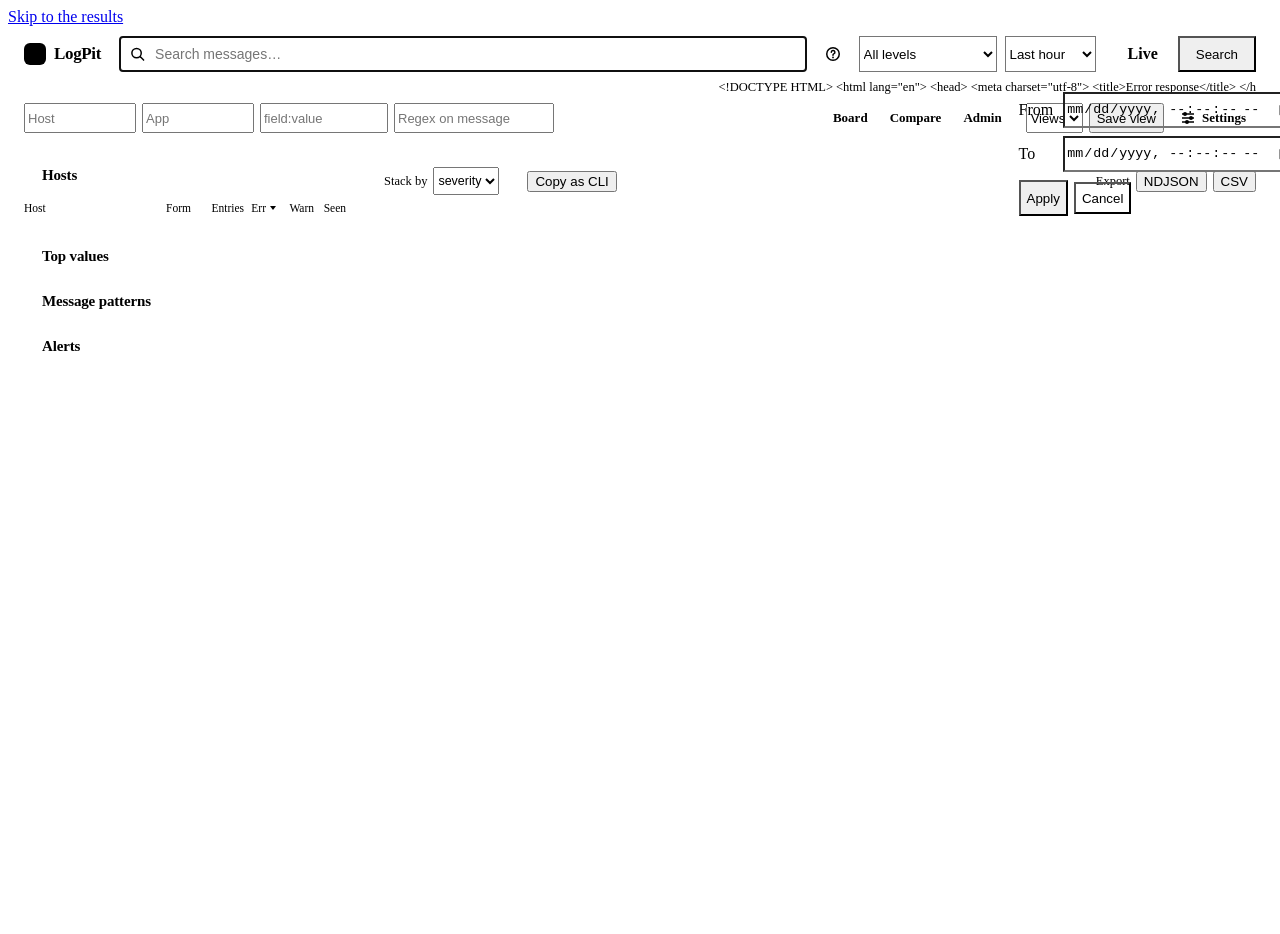
==== src/web/index.html @ 5df29b5a "Redesign the search page as a live match centre The search page read as a static timetable: nothing " ====
<!doctype html>
<html lang="en">
<head>
<meta charset="utf-8">
<meta name="viewport" content="width=device-width, initial-scale=1">
<title>LogPit</title>
<style>
/*@theme*/
  html { overflow-anchor:none; }
  @media (pointer:coarse) { input:not([type=checkbox]), select, button:not(.link) { min-height:44px; } button.small { min-height:36px; }
    .row1 label { min-height:44px; padding:0 4px; } input[type=checkbox] { width:22px; height:22px; } }
  @keyframes rise { from { opacity:0; transform:translateY(-4px) scale(.98); } }
  @keyframes reveal { from { opacity:0; transform:translateY(-3px); } }
  @keyframes arrive { from { opacity:0; transform:translateY(-6px); } }
  @keyframes pulse { 0% { transform:scale(1); opacity:.55; } 70%, 100% { transform:scale(2.6); opacity:0; } }
  @keyframes ping { 0% { box-shadow:0 0 0 0 currentColor; } 100% { box-shadow:0 0 0 6px transparent; } }

  /* Header: a command bar (brand, search, range, live, Search), then the secondary filters. */
  header { position:sticky; top:0; z-index:10; background:color-mix(in srgb, var(--shell) 88%, transparent); color:var(--shell-ink); backdrop-filter:saturate(1.4) blur(12px); border-bottom:1px solid var(--rule); }
  .row1 { display:flex; flex-wrap:wrap; gap:8px; align-items:center; padding:10px 16px 8px; }
  h1 { display:flex; align-items:center; gap:8px; margin:0 10px 0 0; font-size:17px; line-height:32px; font-weight:700; letter-spacing:-.02em; }
  h1 svg { flex:none; }
  .row1 input, .row1 select { background:var(--shell-field); color:var(--shell-field-ink); }
  .row1 > label { display:flex; align-items:center; gap:6px; color:var(--shell-ink); font-weight:600; }
  .row1 button:not(.primary) { background:var(--shell-field); color:var(--shell-ink); }
  .search { position:relative; flex:1 1 320px; min-width:200px; display:flex; }
  .search > svg { position:absolute; left:11px; top:50%; translate:0 -50%; color:var(--muted); pointer-events:none; }
  .search kbd { position:absolute; right:8px; top:50%; translate:0 -50%; pointer-events:none; }
  #q { flex:1; height:36px; padding:0 34px 0 34px; border-radius:var(--radius); font-size:14px; }
  #q:focus-visible ~ kbd { opacity:0; }
  .row1 select, .row1 button { height:36px; border-radius:var(--radius); }
  .row1 .live { height:36px; padding:0 12px 0 10px; border:1px solid var(--rule); border-radius:999px; background:var(--shell-field); cursor:pointer; user-select:none; transition:background-color .2s var(--ease), border-color .2s var(--ease), color .2s var(--ease); }
  .row1 .live input { position:absolute; opacity:0; width:1px; height:1px; }
  .live .dot { position:relative; width:8px; height:8px; border-radius:50%; background:var(--field); transition:background-color .2s var(--ease); }
  .live:has(input:checked) { background:var(--err-tint); border-color:color-mix(in srgb, var(--live) 45%, transparent); color:var(--live); }
  .live:has(input:checked) .dot { background:var(--live); }
  .live:has(input:checked) .dot::after { content:''; position:absolute; inset:0; border-radius:50%; background:var(--live); animation:pulse 1.6s var(--ease) infinite; }
  .live:has(input:focus-visible) { outline:2px solid var(--focus); outline-offset:2px; }
  #go { padding:0 16px; }
  #status { margin-left:auto; color:var(--shell-muted); font-size:12.5px; }
  #filtersToggle { display:none; }
  .row2 { display:flex; flex-wrap:wrap; gap:6px; align-items:center; padding:0 16px 10px; color:var(--ink); }
  .row2 input, .row2 select { height:30px; font-size:13px; }
  .row2 > button, .row2 .prefs summary { height:30px; font-size:13px; }
  .row2 .sep { flex:1; }
  .row2 .pages { display:flex; gap:2px; margin-right:6px; padding:2px; border-radius:var(--radius); background:var(--surface); }
  .row2 .pages a { padding:4px 10px; border-radius:var(--radius-s); color:var(--muted); font-size:13px; font-weight:600; text-decoration:none; transition:background-color .16s var(--ease), color .16s var(--ease); }
  .row2 .pages a:hover { background:var(--surface-2); color:var(--ink); }
  .row2 .inline { display:none; align-items:center; gap:6px; }
  .row2.naming #viewForm, .row2.deleting #viewDel { display:inline-flex; animation:reveal .2s var(--ease); }
  .row2.naming #saveView, .row2.naming #delView, .row2.deleting #saveView, .row2.deleting #delView { display:none; }
  #viewDelText { color:var(--ink); font-weight:600; }
  .prefs, .help, .rangewrap { position:relative; }
  .pick, .help .panel, .prefs .panel { z-index:20; background:var(--surface); color:var(--ink); border:1px solid var(--rule); border-radius:12px; box-shadow:var(--pop); font-weight:400; animation:rise .18s var(--ease); transform-origin:top left; }
  .pick { position:absolute; left:0; top:calc(100% + 6px); display:grid; grid-template-columns:auto auto; gap:8px 10px; align-items:center; padding:14px; }
  .pick .acts2 { grid-column:1 / -1; display:flex; gap:6px; align-items:center; }
  .pick .err { color:var(--err); font-size:12px; }
  .row1 .pick input, .row1 .pick button:not(.primary) { background:var(--ground); color:var(--ink); height:32px; }
  dialog#palette { width:min(620px, calc(100vw - 32px)); margin-top:14vh; padding:0; background:var(--surface); color:var(--ink); border:1px solid var(--rule); border-radius:12px; box-shadow:var(--pop); overflow:hidden; }
  dialog#palette[open] { animation:rise .2s var(--ease); }
  dialog#palette::backdrop { background:rgb(0 0 0 / .45); }
  #palIn { width:100%; height:54px; border:0; border-bottom:1px solid var(--rule); border-radius:0; background:transparent; font-size:16px; padding:0 18px; }
  #palIn:focus-visible { outline:none; box-shadow:none; }
  #palList { list-style:none; margin:0; padding:6px; max-height:52vh; overflow:auto; }
  #palList li { display:flex; align-items:center; gap:12px; padding:8px 10px; border-radius:var(--radius); cursor:pointer; transition:background-color .12s var(--ease); }
  #palList li:hover { background:var(--tint); }
  #palList li span { width:6.5em; flex:none; color:var(--muted); font-size:12px; }
  #palList li[aria-selected=true] { background:var(--tint-strong); }
  #palList:empty::after { content:'Nothing matches.'; display:block; padding:8px 10px; color:var(--muted); }
  .help summary { display:inline-flex; align-items:center; justify-content:center; width:36px; height:36px; border:1px solid var(--rule); border-radius:var(--radius); background:var(--shell-field); color:var(--muted); font-weight:700; cursor:pointer; list-style:none; user-select:none; transition:color .16s var(--ease), border-color .16s var(--ease); }
  .help summary:hover { color:var(--ink); border-color:var(--field); }
  .help summary::-webkit-details-marker { display:none; }
  .help[open] summary { color:var(--accent); border-color:var(--accent); }
  .help .panel { position:absolute; left:0; top:calc(100% + 6px); width:min(480px, calc(100vw - 32px)); padding:14px 16px; font-size:13px; }
  .help .panel p { margin:0 0 6px; color:var(--muted); }
  .help h2 { margin:12px 0 6px; font-size:12px; font-weight:600; color:var(--muted); }
  .help dl { display:grid; grid-template-columns:max-content minmax(0, 1fr); gap:4px 12px; margin:0; align-items:baseline; }
  .help dd { margin:0; color:var(--muted); }
  .help dt button { height:auto; padding:2px 8px; font:500 12px var(--mono); }
  .help code { font:12px var(--mono); color:var(--ink); }
  .row1 .help .panel button { background:var(--ground); color:var(--ink); }
  .prefs summary { display:inline-flex; align-items:center; gap:6px; height:30px; padding:0 10px; border:1px solid var(--rule); border-radius:var(--radius-s); background:var(--surface); font-weight:600; cursor:pointer; list-style:none; user-select:none; transition:background-color .16s var(--ease), border-color .16s var(--ease); }
  .prefs summary:hover { background:var(--surface-2); border-color:var(--field); }
  .prefs summary::-webkit-details-marker { display:none; }
  .prefs .panel { position:absolute; right:0; top:calc(100% + 6px); display:grid; gap:10px; min-width:280px; padding:14px; transform-origin:top right; }
  .prefs .panel label { display:flex; justify-content:space-between; align-items:center; gap:12px; color:var(--muted); }
  .prefs .panel .cols { display:flex; flex-wrap:wrap; gap:6px 14px; }
  .prefs .panel .cols label { gap:6px; color:var(--ink); }
  .prefs .panel button { justify-self:start; }
  .prefs .panel .keys { margin:0; padding-top:10px; border-top:1px solid var(--rule); color:var(--muted); font-size:12px; line-height:2; }
  kbd { display:inline-block; min-width:18px; padding:0 5px; border:1px solid var(--rule); border-radius:4px; box-shadow:inset 0 -1px 0 var(--rule); background:var(--surface-2); font:600 11px/16px var(--sans); text-align:center; color:var(--muted); }
  /* Active filters of the last search, each removable in one click: they are the viewer's focus. */
  .chips { display:flex; flex-wrap:wrap; gap:6px; align-items:center; padding:0 16px 10px; color:var(--ink); }
  .chip { display:inline-flex; align-items:center; gap:6px; height:26px; padding:0 8px 0 10px; border-color:transparent; border-radius:999px; background:var(--focus-tint); color:var(--ink); font-weight:400; max-width:28em; animation:rise .2s var(--ease); }
  .chip:hover { background:var(--focus-strong); border-color:transparent; }
  .chip .k { color:var(--accent); font-weight:600; }
  .chip b { font:600 12px var(--mono); overflow:hidden; text-overflow:ellipsis; white-space:nowrap; }
  .chip svg { flex:none; opacity:.7; }
  .chips .all { height:26px; padding:0 8px; border-color:transparent; background:none; color:var(--muted); font-weight:600; }
  .chips .all:hover { color:var(--accent); background:none; }

  /* Work areas: the host rail beside the momentum curve and the stream. */
  .layout { display:grid; grid-template-columns:minmax(0, 1fr); grid-template-areas:"bar" "chart" "marks" "axis" "stream" "rail"; }
  #chartbar { grid-area:bar; } #chart, #maint { grid-area:chart; } #marks { grid-area:marks; } #axis { grid-area:axis; } .stream { grid-area:stream; } #rail { grid-area:rail; }
  #rail { border-top:1px solid var(--rule); }
  @media (min-width:1000px) {
    .layout { grid-template-columns:330px minmax(0, 1fr); grid-template-areas:"rail bar" "rail chart" "rail marks" "rail axis" "rail stream"; grid-template-rows:auto auto auto auto 1fr; }
    #rail { position:sticky; top:var(--hdr); align-self:start; min-height:calc(100vh - var(--hdr)); max-height:calc(100vh - var(--hdr)); overflow:hidden auto; border-top:0; border-right:1px solid var(--rule); background:var(--band); }
    #unseen { left:calc(50% + 165px); }
  }
  @media (min-width:1280px) { .layout { grid-template-columns:360px minmax(0, 1fr); } #unseen { left:calc(50% + 180px); } }
  #rail details { border-bottom:1px solid var(--rule); font-size:12.5px; }
  #rail details:last-child { border-bottom:0; }
  #rail summary { display:flex; align-items:center; gap:8px; padding:14px 16px; font-size:15px; font-weight:650; letter-spacing:-.01em; cursor:pointer; list-style:none; transition:background-color .16s var(--ease); }
  #rail summary:hover { background:var(--tint); }
  #rail summary::-webkit-details-marker { display:none; }
  #rail summary::before { content:''; flex:none; width:6px; height:6px; margin:0 2px 2px 2px; border-right:1.5px solid var(--muted); border-bottom:1.5px solid var(--muted); transform:rotate(-45deg); transition:transform .2s var(--ease); }
  #rail details[open] > summary::before { transform:rotate(45deg); }
  #rail summary h2 { display:inline; margin:0; font:inherit; }
  #rail summary span { color:var(--muted); font-weight:400; font-size:13px; }
  #rail summary .badge { margin-left:auto; color:var(--ground); font-weight:600; }
  #rail .body { padding:0 16px 14px; }
  #rail details[open] > .body { animation:reveal .22s var(--ease); }
  .note { color:var(--muted); margin-bottom:8px; }

  /* The host squad: a live dot, the name, its recent form, a bar for its share of the volume. */
  #hostsTable { width:100%; border-collapse:collapse; table-layout:fixed; }
  #hostsTable col.c-form { width:40px; } #hostsTable col.c-n { width:44px; } #hostsTable col.c-e { width:32px; } #hostsTable col.c-w { width:38px; } #hostsTable col.c-seen { width:32px; }
  #hostsTable th { text-align:left; font-size:11.5px; font-weight:500; color:var(--muted); padding:4px 6px 6px 0; white-space:nowrap; }
  #hostsTable th[data-sort] { cursor:pointer; user-select:none; transition:color .16s var(--ease); } #hostsTable th[data-sort]:hover { color:var(--ink); }
  #hostsTable th[aria-sort] { color:var(--ink); }
  #hostsTable th[aria-sort]::after { content:''; display:inline-block; margin:0 0 2px 4px; border:3.5px solid transparent; border-top:0; border-bottom:4.5px solid currentColor; vertical-align:middle; }
  #hostsTable th[aria-sort=descending]::after { border-bottom:0; border-top:4.5px solid currentColor; }
  #hostsTable th.n, #hostsTable td.n { text-align:right; }
  #hostsTable td { padding:7px 6px 7px 0; border-top:1px solid var(--rule); white-space:nowrap; vertical-align:middle; }
  #hostsTable tbody tr { transition:background-color .16s var(--ease); }
  #hostsTable tbody tr:hover { background:var(--tint); }
  #hostsTable td.name { position:relative; white-space:normal; font-weight:600; }
  #hostsTable td.name .who { display:flex; align-items:center; gap:8px; min-width:0; }
  #hostsTable td.name .who > [role=button] { overflow:hidden; text-overflow:ellipsis; white-space:nowrap; }
  #hostsTable tr.active td.name .who > [role=button] { color:var(--accent); }
  #hostsTable tr.active { background:var(--focus-tint); }
  #hostsTable td.zero { color:var(--muted); opacity:.6; }
  #hostsTable td.s3 { color:var(--err); font-weight:600; } #hostsTable td.s4 { color:var(--warn); font-weight:600; }
  #hostsTable td.seen { color:var(--muted); font-size:11.5px; text-align:right; }
  #hostsTable th[data-sort=last_ts] { text-align:right; }
  .vol { height:3px; margin-top:6px; border-radius:2px; background:color-mix(in srgb, var(--ink) 40%, transparent); transition:width .5s var(--ease); }
  .hp { position:absolute; right:6px; top:8px; display:inline-flex; padding:2px; border-radius:4px; background:var(--surface-2); color:var(--muted); opacity:0; transition:opacity .16s var(--ease), color .16s var(--ease); }
  #hostsTable tr:hover .hp, .hp:focus-visible { opacity:1; } .hp:hover { color:var(--accent); }
  .pulse { position:relative; flex:none; width:8px; height:8px; border-radius:50%; background:var(--field); color:var(--field); }
  .pulse.on { background:var(--ok); color:var(--ok); }
  .pulse.hot { background:var(--err); color:var(--err); }
  .pulse.on::after, .pulse.hot::after { content:''; position:absolute; inset:0; border-radius:50%; background:currentColor; animation:pulse 2.4s var(--ease) infinite; }
  .pulse.off { background:transparent; box-shadow:inset 0 0 0 1.5px var(--field); }
  .pulse.ping { animation:ping .6s var(--ease); }
  .form { display:inline-flex; gap:2px; vertical-align:middle; }
  .form i { width:6px; height:14px; border-radius:2px; background:var(--quiet-tint); transition:background-color .3s var(--ease); }
  .form i.ok { background:color-mix(in srgb, var(--ok) 70%, transparent); } .form i.warn { background:var(--warn); } .form i.err { background:var(--err); }
  .badge { display:inline-block; padding:0 6px; border-radius:999px; background:var(--err); color:var(--ground); font:600 10.5px/17px var(--sans); }
  .badge.silent { background:var(--quiet-tint); color:var(--muted); box-shadow:inset 0 0 0 1px var(--field); }
  .tag { display:inline-block; margin:4px 4px 0 0; padding:0 7px; border-radius:999px; background:var(--quiet-tint); font:500 11px/18px var(--sans); color:var(--muted); }

  .topctl { display:flex; flex-wrap:wrap; gap:6px 12px; align-items:center; margin-bottom:10px; color:var(--muted); }
  .topctl label { display:flex; align-items:center; gap:6px; }
  .topctl select { height:28px; }
  .toprow { display:grid; grid-template-columns:minmax(0, 1fr) auto auto; gap:3px 10px; align-items:baseline; padding:4px 0; }
  .toprow .x { height:20px; padding:0 6px; font-size:12px; }
  .toprow .v { overflow:hidden; text-overflow:ellipsis; white-space:nowrap; font-family:var(--mono); font-size:12px; }
  .toprow .bar { grid-column:1 / -1; grid-row:2; height:4px; border-radius:2px; background:var(--notice); min-width:2px; transition:width .5s var(--ease); }
  .toprow .n { text-align:right; color:var(--muted); } .toprow .n b { color:var(--ink); font-weight:600; }

  .alrow { display:grid; grid-template-columns:auto auto minmax(0, 1fr) auto; gap:2px 10px; align-items:baseline; padding:8px 0; border-top:1px solid var(--rule); }
  .alrow:first-child { border-top:0; }
  .alrow > span:first-child { color:var(--muted); white-space:nowrap; }
  .alrow .k { font-weight:600; white-space:nowrap; } .alrow .k.bad { color:var(--err); } .alrow .k.ok { color:var(--ok); }
  .alrow .h { overflow:hidden; text-overflow:ellipsis; white-space:nowrap; }
  .alrow .m { grid-column:1 / -1; overflow:hidden; text-overflow:ellipsis; white-space:nowrap; color:var(--muted); }
  .alrow .d { grid-row:1; grid-column:4; color:var(--muted); white-space:nowrap; font-size:11.5px; }

  .patrow { display:grid; grid-template-columns:auto auto minmax(0, 1fr); gap:2px 10px; align-items:baseline; padding:8px 0; border-top:1px solid var(--rule); }
  .patrow:first-child { border-top:0; }
  .patrow .n { font-weight:600; }
  .patrow .p { grid-column:1 / -1; grid-row:2; font:12px var(--mono); overflow:hidden; text-overflow:ellipsis; white-space:nowrap; }
  .patrow .m { color:var(--muted); text-align:right; overflow:hidden; text-overflow:ellipsis; white-space:nowrap; font-size:11.5px; }
  .patrow .t { white-space:nowrap; font-weight:600; font-size:11.5px; } .t.up { color:var(--err); } .t.new { color:var(--new); } .t.down { color:var(--ok); } .t.flat { color:var(--muted); }
  #alertList:empty::after { content:'No notifications yet.'; color:var(--muted); }
  #patList:empty::after { content:'No entries in the current results.'; color:var(--muted); }
  #topList:empty::after { content:'No values for this field in the current results.'; color:var(--muted); }

  /* The momentum curve: volume rises above the line, errors push below it, alerts sit on its timeline. */
  #chartbar { display:flex; flex-wrap:wrap; align-items:center; gap:6px 14px; padding:14px 16px 8px; font-size:12.5px; color:var(--muted); }
  #chartbar label { display:flex; align-items:center; gap:6px; }
  #chartbar select { height:28px; font-size:12.5px; }
  #chartbar .exp { margin-left:auto; display:flex; align-items:center; gap:6px; }
  #brushInfo { color:var(--accent); font-weight:600; }
  #legend { display:flex; flex-wrap:wrap; gap:2px 4px; }
  .lg { display:inline-flex; align-items:center; gap:6px; padding:2px 8px; border-radius:999px; transition:background-color .16s var(--ease); }
  .lg[role=button]:hover { background:var(--tint); color:var(--muted); }
  .lg i { width:8px; height:8px; border-radius:2px; background:currentColor; display:inline-block; }
  #legend i.s6 { color:var(--chart-info); } #legend i.s7 { color:var(--chart-debug); }
  .lg b { color:var(--ink); font-size:14px; font-weight:650; }
  #chart { position:relative; display:flex; gap:2px; height:190px; margin:0 16px; padding:0; touch-action:pan-y; user-select:none; cursor:crosshair; }
  #chart::before { content:''; position:absolute; left:0; right:0; top:134px; height:1px; background:var(--rule); }
  #chart .col { position:relative; flex:1 1 0; min-width:0; display:flex; flex-direction:column; border-radius:4px; transition:background-color .12s var(--ease); }
  #chart .col:hover { background:var(--tint); }
  #chart .up { height:134px; display:flex; flex-direction:column-reverse; }
  #chart .dn { height:56px; display:flex; flex-direction:column; padding-top:1px; }
  #chart .seg { flex:none; height:0; background:currentColor; transition:height .32s var(--ease); }
  #chart .up .seg:last-child { border-radius:4px 4px 0 0; }
  #chart .dn .seg:last-child { border-radius:0 0 4px 4px; }
  #chart .seg.s6 { color:var(--chart-info); } #chart .seg.s7 { color:var(--chart-debug); }
  #chart.solo { height:138px; } #chart.solo .dn { display:none; } #chart.flat { cursor:default; }
  /* The window's live edge: while it ends now, a pulse marks where the next lines will land. */
  #chart .now { position:absolute; right:0; top:0; bottom:56px; width:1px; background:color-mix(in srgb, var(--live) 55%, transparent); pointer-events:none; }
  #chart.solo .now { bottom:4px; }
  #chart .now::before { content:'now'; position:absolute; right:6px; top:-2px; font-size:10.5px; font-weight:600; color:var(--live); }
  #chart .now::after { content:''; position:absolute; left:-3px; top:0; width:7px; height:7px; border-radius:50%; background:var(--live); }
  #chart.live .now::after { animation:pulse 1.6s var(--ease) infinite; box-shadow:0 0 0 0 var(--live); }
  #chart .sel { position:absolute; top:0; bottom:0; border-radius:4px; background:var(--focus-tint); box-shadow:inset 0 0 0 1px var(--accent); pointer-events:none; }
  #tip { position:absolute; z-index:5; top:2px; translate:12px 0; padding:6px 9px; border-radius:8px; background:var(--surface); color:var(--ink); border:1px solid var(--rule); box-shadow:var(--raise); font-size:11.5px; line-height:1.45; white-space:nowrap; pointer-events:none; }
  #tip b { font-weight:600; } #tip .e { color:var(--err); font-weight:600; }
  /* Maintenance windows shade the curve; alerts are marks on the timeline under it, each a way into its moment. */
  #maint { position:relative; height:190px; margin:0 16px; pointer-events:none; }
  #maint span { position:absolute; top:0; height:134px; min-width:2px; border-radius:4px; background:repeating-linear-gradient(135deg, var(--warn-tint) 0 6px, transparent 6px 12px); box-shadow:inset 0 2px 0 var(--warn); font-size:11px; font-weight:600; color:var(--warn); padding:3px 5px; overflow:hidden; text-overflow:ellipsis; white-space:nowrap; }
  #marks { position:relative; height:18px; margin:6px 16px 0; background:linear-gradient(var(--rule), var(--rule)) center / 100% 1px no-repeat; }
  #marks button { position:absolute; top:2px; width:8px; height:14px; padding:0; border:0; border-radius:4px; margin-left:-4px; background:var(--notice); box-shadow:0 0 0 2px var(--ground); transition:transform .16s var(--ease); }
  #marks button:hover, #marks button:focus-visible { transform:scale(1.25); }
  #marks button.bad { background:var(--err); } #marks button.good { background:var(--ok); }
  #axis { position:relative; height:22px; margin:2px 16px 0; font-size:11px; font-weight:500; color:var(--muted); overflow:hidden; }
  #axis button { position:absolute; top:3px; height:16px; padding:0 4px; border:0; border-radius:4px; translate:-50% 0; background:none; color:inherit; font:inherit; line-height:16px; white-space:nowrap; }
  #axis button:hover { color:var(--accent); background:var(--focus-tint); }
  #axis button:focus-visible { outline-offset:0; }

  /* The stream: hours on sticky bands, lines that slide in as they arrive. */
  .stream { min-width:0; padding-top:10px; }
  #stream { width:100%; border-collapse:collapse; }
  #stream tr.band { scroll-margin-top:var(--hdr); }
  #stream td { padding:6px 10px; border-bottom:1px solid color-mix(in srgb, var(--rule) 65%, transparent); vertical-align:baseline; }
  #stream td:first-child { padding-left:16px; }
  #stream tr.entry > td { transition:background-color .12s var(--ease), box-shadow 2.4s var(--ease), opacity .2s var(--ease); }
  #stream tr.entry:hover > td { background:var(--tint); }
  #stream td.ts { width:1%; white-space:nowrap; font-weight:600; font-size:13px; }
  #stream td.ts .hh { color:var(--muted); font-weight:400; }
  #stream tr.e td.ts { color:var(--err); } #stream tr.e td.ts .hh { color:inherit; opacity:.75; }
  #stream td.sev { width:1%; white-space:nowrap; }
  .lv { display:inline-block; min-width:44px; padding:0 7px; border-radius:999px; background:transparent; font:600 11px/19px var(--sans); text-align:center; letter-spacing:.02em; }
  .lv.s0, .lv.s1, .lv.s2, .lv.s3 { background:var(--err-tint); } .lv.s4 { background:var(--warn-tint); } .lv.s5 { background:var(--notice-tint); }
  #stream td.host, #stream td.app { width:1%; max-width:14em; overflow:hidden; text-overflow:ellipsis; white-space:nowrap; color:var(--muted); font-size:13px; }
  #stream td.host { color:var(--ink); font-weight:600; }
  #stream td.msg { position:relative; font:12.5px/1.55 var(--mono); white-space:pre-wrap; word-break:break-word; }
  /* One toolbar, moved to the line under the pointer or the current line. */
  .acts { position:absolute; top:3px; right:8px; display:flex; gap:2px; padding:2px; border:1px solid var(--rule); border-radius:var(--radius); background:var(--surface); box-shadow:var(--raise); opacity:0; visibility:hidden; transition:opacity .14s var(--ease), visibility .14s; }
  tr.entry:hover .acts, tr.entry:focus-within .acts, tr.kb .acts { opacity:1; visibility:visible; }
  .acts button { height:22px; padding:0 8px; border:0; background:none; font:600 11px var(--sans); }
  .acts button:hover { background:var(--tint-strong); }
  #stream tr.entry { scroll-margin-top:calc(var(--hdr) + 48px); scroll-margin-bottom:16px; }
  #stream tr.kb > td { background:var(--focus-tint); }
  #stream tr.entry:focus { outline:2px solid var(--focus); outline-offset:-2px; }
  #stream tr.out > td { opacity:.22; }
  /* A line that arrived live slides in lit, then the light fades. */
  #stream tr.fresh { animation:arrive .42s var(--ease); }
  #stream tr.fresh > td { box-shadow:inset 0 0 0 999px var(--fresh); transition:none; }
  mark { background:var(--mark); color:inherit; border-radius:4px; box-shadow:0 0 0 1px var(--mark); }
  #stream tr.since > td { padding:5px 16px; border-bottom:0; color:var(--accent); font:600 12px var(--sans); background:linear-gradient(var(--accent), var(--accent)) bottom / 100% 1.5px no-repeat; }
  #stream tr.band th { position:sticky; top:var(--hdr); z-index:1; padding:10px 10px 8px 16px; background:color-mix(in srgb, var(--ground) 86%, transparent); backdrop-filter:blur(10px); border-bottom:1px solid var(--rule); text-align:left; font-weight:400; }
  .band .h { font-size:20px; font-weight:700; letter-spacing:-.02em; margin-right:10px; color:var(--band-hour); }
  .band .d { color:var(--muted); font-size:12.5px; }
  .band .c { float:right; display:flex; gap:6px; font-size:12px; color:var(--muted); }
  .band .c > span { padding:0 8px; border-radius:999px; background:var(--quiet-tint); line-height:20px; }
  .band .c b { font-weight:inherit; }
  .band .c .e { color:var(--err); background:var(--err-tint); font-weight:600; } .band .c .w { color:var(--warn); background:var(--warn-tint); font-weight:600; }
  .sev { font-weight:600; }
  .s0, .s1, .s2, .s3 { color:var(--err); } .s4 { color:var(--warn); } .s5 { color:var(--notice); } .s6, .s7 { color:var(--muted); }
  /* Fields follow the message on its line; past the first few, a +N opens them all underneath. */
  .fields { margin-left:12px; color:var(--muted); font-size:11.5px; white-space:normal; }
  .fields > span { margin-right:10px; }
  .fields:not(.all) > .more { display:none; }
  .fields.all { display:flex; flex-wrap:wrap; gap:3px 10px; margin:4px 0 0; animation:reveal .2s var(--ease); }
  .fields.all > span { margin-right:0; }
  .fields .morebtn { padding:0 6px; border-radius:999px; background:var(--quiet-tint); color:var(--ink); font-weight:600; }
  .fields b { font-weight:500; opacity:.8; }
  .fields .tracebtn { padding:0 6px; border-radius:999px; background:var(--notice-tint); color:var(--notice); font-weight:600; }
  body.compact #stream td { padding-top:2px; padding-bottom:2px; } body.compact #stream { font-size:12px; } body.compact #stream td.msg { font-size:11.5px; line-height:1.35; }
  body.compact #stream tr.band th { padding-top:5px; padding-bottom:4px; } body.compact .band .h { font-size:15px; } body.compact .lv { line-height:16px; }
  body.nowrap #stream td.msg { white-space:nowrap; overflow:hidden; text-overflow:ellipsis; max-width:0; }
  body.hide-ts td.ts, body.hide-sev td.sev, body.hide-host td.host, body.hide-app td.app, body.hide-fields .fields { display:none; }

  tr.ctx > td { padding:10px 16px 14px 32px !important; background:var(--band); border-bottom:1px solid var(--rule); }
  tr.ctx > td > * { animation:reveal .22s var(--ease); }
  .ctxhead { display:flex; flex-wrap:wrap; gap:6px 10px; align-items:center; margin-bottom:8px; color:var(--muted); font:12.5px var(--sans); }
  .ctxline.tl { grid-template-columns:auto 10em 4.5em 9em minmax(0, 1fr); }
  .wf { position:relative; height:10px; align-self:center; border-radius:999px; background:var(--quiet-tint); }
  .wf i { position:absolute; top:1px; width:8px; height:8px; margin-left:-4px; border-radius:50%; background:currentColor; }
  .wf i.s6, .wf i.s7 { color:var(--muted); }
  .ctxline { display:grid; grid-template-columns:auto 4.5em 9em minmax(0, 1fr); gap:0 10px; padding:2px 6px; border-radius:4px; font:12px/1.5 var(--mono); }
  .ctxline > span:first-child, .ctxline .app { color:var(--muted); white-space:nowrap; }
  .ctxline .m { white-space:pre-wrap; word-break:break-word; }
  .ctxline.cur { background:var(--focus-tint); font-weight:600; }

  #morebar { text-align:center; padding:18px; }
  #unseen { position:fixed; z-index:15; top:calc(var(--hdr) + 56px); left:50%; transform:translateX(-50%); height:30px; padding:0 14px; border:0; border-radius:999px; background:var(--accent); color:var(--ground); box-shadow:var(--raise); animation:rise .24s var(--ease); }
  #unseen:hover { background:var(--accent); filter:brightness(1.08); }
  #empty { padding:40px 16px; color:var(--muted); font-size:14px; }
  #empty p { margin:0 0 12px; }
  #empty .ways { display:flex; flex-wrap:wrap; gap:8px; }
  #empty.welcome { color:var(--ink); max-width:76ch; }
  .welcome h2 { margin:0 0 6px; font-size:22px; letter-spacing:-.02em; }
  .welcome h3 { margin:24px 0 4px; font-size:14px; font-weight:600; }
  .welcome p { margin:0 0 8px; color:var(--muted); }
  .welcome pre { margin:0 0 8px; padding:10px 12px; background:var(--surface); border:1px solid var(--rule); border-radius:var(--radius); font:12.5px/1.55 var(--mono); white-space:pre-wrap; word-break:break-all; }

  @media (max-width:759px) {
    header { position:static; }
    .search { flex-basis:100%; min-width:0; }
    #chartbar .exp { margin-left:0; }
    #filtersToggle { display:inline-flex; align-items:center; }
    header:not(.filters-open) .row2 { display:none; }
    #status { flex-basis:100%; margin-left:0; }
    #stream tr.band th { top:0; }
    #stream tr.entry { display:grid; grid-template-columns:auto auto auto minmax(0, 1fr); column-gap:10px; padding:6px 16px; border-bottom:1px solid var(--rule); }
    #stream tr.entry td { padding:0 !important; border:0; width:auto; max-width:none; }
    #stream tr.entry td.msg { grid-column:1 / -1; margin-top:2px; }
    body.nowrap #stream tr.entry td.msg { max-width:none; }
    tr.ctx > td { padding:8px 16px 12px !important; }
    .ctxline { grid-template-columns:auto auto minmax(0, 1fr); }
    .ctxline .m { grid-column:1 / -1; }
  }
</style>
</head>
<body>
<a class="skip" href="#stream">Skip to the results</a>
<header>
  <div class="row1">
    <h1><svg width="22" height="22" viewBox="0 0 22 22" aria-hidden="true"><rect width="22" height="22" rx="6" fill="currentColor"/><path d="M5 13.5h2.2l1.8-5 2.6 9 2.2-6.5 1.2 2.5H17" fill="none" style="stroke:var(--ground)" stroke-width="1.8" stroke-linecap="round" stroke-linejoin="round"/></svg>LogPit</h1>
    <span class="search"><svg width="15" height="15" viewBox="0 0 16 16" aria-hidden="true"><circle cx="7" cy="7" r="5" fill="none" stroke="currentColor" stroke-width="1.6"/><path d="M11 11l3.5 3.5" stroke="currentColor" stroke-width="1.6" stroke-linecap="round"/></svg><input id="q" type="search" placeholder="Search messages…" aria-label="Search messages" autofocus title="Words must all match. Use OR between alternatives, -word or NOT word to exclude, &quot;a phrase&quot; for adjacent words, and prefix* for prefixes. Example: disk error OR timeout -debug"><kbd aria-hidden="true">/</kbd></span>
    <details class="help" id="help">
      <summary aria-label="Search syntax" title="Search syntax and examples"><svg width="16" height="16" viewBox="0 0 16 16" aria-hidden="true"><circle cx="8" cy="8" r="6.25" fill="none" stroke="currentColor" stroke-width="1.5"/><path d="M6.3 6.2a1.8 1.8 0 1 1 2.4 1.7c-.5.2-.7.6-.7 1.1v.3" fill="none" stroke="currentColor" stroke-width="1.5" stroke-linecap="round"/><circle cx="8" cy="11.4" r=".9" fill="currentColor"/></svg></summary>
      <div class="panel" id="helpPanel">
        <p>Click an example to search with it.</p>
        <h2>Search box</h2>
        <dl>
          <dt><button type="button" data-into="q">disk error</button></dt><dd>every word must match</dd>
          <dt><button type="button" data-into="q">timeout OR refused</button></dt><dd>either word</dd>
          <dt><button type="button" data-into="q">error -debug</button></dt><dd>exclude a word (also <code>NOT debug</code>)</dd>
          <dt><button type="button" data-into="q">"connection reset"</button></dt><dd>words next to each other</dd>
          <dt><button type="button" data-into="q">auth*</button></dt><dd>words starting with a prefix</dd>
        </dl>
        <h2>Field filter</h2>
        <dl>
          <dt><button type="button" data-into="f">status&gt;=500</button></dt><dd>number comparison (<code>&gt;</code> <code>&lt;</code> <code>&lt;=</code> too)</dd>
          <dt><button type="button" data-into="f">act:blocked</button></dt><dd>exact value</dd>
          <dt><button type="button" data-into="f">act!=block</button></dt><dd>any other value</dd>
          <dt><button type="button" data-into="f">src~^10\.</button></dt><dd>regular expression on the field</dd>
        </dl>
        <h2>Regex on message</h2>
        <dl>
          <dt><button type="button" data-into="re">timeout|refused</button></dt><dd>scans what the other filters leave; narrow the time first</dd>
        </dl>
      </div>
    </details>
    <select id="level" title="Minimum severity" aria-label="Minimum severity">
      <option value="">All levels</option>
      <option value="3">Error and above</option>
      <option value="4">Warning and above</option>
      <option value="6">Info and above</option>
    </select>
    <span class="rangewrap">
    <select id="range" title="Time range" aria-label="Time range">
      <option value="900000">Last 15 min</option>
      <option value="3600000" selected>Last hour</option>
      <option value="86400000">Last 24 h</option>
      <option value="604800000">Last 7 days</option>
      <option value="">All time</option>
      <option value="pick">Custom…</option>
    </select>
    <div class="pick" id="rangePick" role="group" aria-label="Custom time range" hidden>
      <span>From</span><input id="pickFrom" type="datetime-local" step="1" aria-label="From (local time)">
      <span>To</span><input id="pickTo" type="datetime-local" step="1" aria-label="To (local time)">
      <div class="acts2"><button id="pickApply" type="button" class="primary small">Apply</button><button id="pickCancel" type="button" class="small">Cancel</button><span class="err" id="pickErr"></span></div>
    </div>
    </span>
    <label class="live" title="Stream new entries as they arrive (L)"><input id="live" type="checkbox"><span class="dot" aria-hidden="true"></span>Live</label>
    <button id="go" class="primary">Search</button>
    <button id="filtersToggle" type="button" aria-expanded="false" aria-controls="filters">Filters<span id="filterCount"></span></button>
    <span id="status" role="status"></span>
  </div>
  <div class="row2" id="filters">
    <input id="host" type="search" placeholder="Host" aria-label="Host" size="12">
    <input id="app" type="search" placeholder="App" aria-label="App" size="12">
    <select id="tag" hidden aria-label="Host tag" title="Only the hosts that have this tag (see [[tags]] in the configuration)"><option value="">All tags</option></select>
    <input id="f" type="search" placeholder="field:value" aria-label="Field filter" size="14" title="Filter on a structured field: act:blocked (exact), status>=500 (also &gt;, &lt;, &lt;=, numbers only), act!=block, src~^10\. (regular expression). The field must be present.">
    <input id="re" type="search" placeholder="Regex on message" aria-label="Regular expression on message" size="18" title="Keep messages matching a regular expression, e.g. timeout|refused or (?i)error [0-9]+. It scans the entries left by the other filters, so narrow the time range first.">
    <span class="sep"></span>
    <nav class="pages" aria-label="Views"><a href="/board">Board</a><a href="/compare">Compare</a><a href="/admin">Admin</a></nav>
    <select id="views" aria-label="Saved views" title="Saved views, shared by everyone who uses this LogPit"><option value="">Views</option></select>
    <button id="saveView" type="button" title="Save the current search, time range and chart grouping under a name">Save view</button>
    <button id="delView" type="button" title="Delete the selected view" hidden>Delete</button>
    <span class="inline" id="viewForm"><input id="viewName" type="text" placeholder="Name of the view" aria-label="Name of the view" size="18" maxlength="80"><button id="viewSave" type="button" class="primary">Save</button><button id="viewCancel" type="button">Cancel</button></span>
    <span class="inline" id="viewDel" role="alert"><span id="viewDelText"></span><button id="viewDelYes" type="button" class="primary">Delete</button><button id="viewDelNo" type="button">Cancel</button></span>
    <details class="prefs" id="prefs">
      <summary title="Access token and display preferences, kept in this browser"><svg width="16" height="16" viewBox="0 0 16 16" aria-hidden="true"><path d="M2 4h12M2 8h12M2 12h12" stroke="currentColor" stroke-width="1.5"/><circle cx="5" cy="4" r="2" fill="currentColor"/><circle cx="11" cy="8" r="2" fill="currentColor"/><circle cx="7" cy="12" r="2" fill="currentColor"/></svg>Settings</summary>
      <div class="panel">
        <label>Token <input id="token" type="password" placeholder="if set" size="14" autocomplete="off"></label>
        <label>Theme <select id="prefTheme"><option value="auto">Follow the system</option><option value="light">Light</option><option value="dark">Dark</option></select></label>
        <label>Times <select id="prefTime"><option value="local">Local time</option><option value="utc">UTC</option><option value="iso">ISO 8601 (UTC)</option></select></label>
        <label>Density <select id="prefDensity"><option value="normal">Comfortable</option><option value="compact">Compact</option></select></label>
        <label>Long messages <select id="prefWrap"><option value="wrap">Wrap</option><option value="nowrap">One line</option></select></label>
        <div class="cols" title="Columns of the table"><label><input type="checkbox" data-col="ts"> Time</label><label><input type="checkbox" data-col="sev"> Level</label><label><input type="checkbox" data-col="host"> Host</label><label><input type="checkbox" data-col="app"> App</label><label><input type="checkbox" data-col="fields"> Fields</label></div>
        <button id="prefReset" type="button" class="small">Reset display</button>
        <p class="keys">Keys: <kbd>/</kbd> search · <kbd>L</kbd> live · <kbd>J</kbd> <kbd>K</kbd> next and previous line · <kbd>Enter</kbd> context · <kbd>Esc</kbd> close · <kbd>Ctrl</kbd>/<kbd>⌘</kbd> <kbd>K</kbd> commands · Alt-click a field to exclude it</p>
      </div>
    </details>
  </div>
  <div class="chips" id="chips" role="group" aria-label="Active filters" hidden></div>
</header>
<div class="layout">
<div id="chartbar" hidden>
  <label>Stack by
    <select id="group"><option value="severity">severity</option><option value="host">host</option><option value="app">app</option></select>
  </label>
  <div id="legend" role="group" aria-label="Legend (arrow keys move along it)"></div>
  <span id="brushInfo" aria-live="polite" hidden></span>
  <button id="zoomOut" type="button" class="small" title="Double the zoomed window around its middle" hidden>Zoom out</button>
  <button id="cli" type="button" class="small" title="Copy this search as a logpit search command">Copy as CLI</button>
  <span class="exp">Export
    <button id="expNdjson" type="button" class="small" title="Download the matching entries as NDJSON (up to 100,000)">NDJSON</button>
    <button id="expCsv" type="button" class="small" title="Download the matching entries as CSV (up to 100,000)">CSV</button>
  </span>
</div>
<div id="chart" role="img" aria-label="Volume over time" hidden><div id="tip" hidden></div></div>
<div id="maint" aria-hidden="true"></div>
<div id="marks" role="group" aria-label="Alerts in this window (arrow keys move, Enter zooms in)" hidden></div>
<div id="axis" role="group" aria-label="Go to an hour" hidden></div>
<dialog id="palette" aria-label="Commands">
  <input id="palIn" type="text" role="combobox" aria-expanded="true" aria-controls="palList" aria-autocomplete="list" placeholder="A command, a host, a view, a range…" autocomplete="off" spellcheck="false">
  <ul id="palList" role="listbox" aria-label="Commands"></ul>
</dialog>
<main class="stream">
<button id="unseen" type="button" hidden></button>
<table id="stream" tabindex="-1" aria-label="Log entries"><tbody id="rows"></tbody></table>
<div id="morebar" hidden><button id="more" type="button">Load more</button></div>
<div id="empty" hidden></div>
</main>
<aside id="rail" aria-label="Hosts and analysis">
<details id="hosts">
  <summary><h2>Hosts <span id="hostsCount"></span></h2></summary>
  <div class="body">
  <table id="hostsTable">
    <colgroup><col><col class="c-form"><col class="c-n"><col class="c-e"><col class="c-w"><col class="c-seen"></colgroup>
    <thead><tr><th data-sort="host">Host</th><th title="Recent form: the time window in five slices, oldest first">Form</th><th class="n" data-sort="count">Entries</th><th class="n" data-sort="errors" title="Errors">Err</th><th class="n" data-sort="warnings" title="Warnings">Warn</th><th data-sort="last_ts" title="Last entry">Seen</th></tr></thead>
    <tbody id="hostsBody"></tbody>
  </table>
  </div>
</details>
<details id="top">
  <summary><h2>Top values <span id="topMeta"></span></h2></summary>
  <div class="body">
  <div class="topctl"><label>Field <select id="topField"></select></label><span id="topNote"></span></div>
  <div id="topList"></div>
  </div>
</details>
<details id="patterns">
  <summary><h2>Message patterns <span id="patMeta"></span></h2></summary>
  <div class="body">
  <div id="patNote" class="note"></div>
  <div id="patList"></div>
  </div>
</details>
<details id="alerts">
  <summary><h2>Alerts <span id="alertsMeta"></span></h2> <span id="alertsNew" class="badge" hidden></span></summary>
  <div class="body"><div id="alertList"></div></div>
</details>
</aside>
</div>
<script>
const $ = id => document.getElementById(id);
const LEVELS = ['emerg','alert','crit','err','warn','notice','info','debug'];
try { $('token').value = localStorage.getItem('logpit-token') || ''; } catch {}

function td(cls, text) { const c = document.createElement('td'); c.className = cls; c.textContent = text; return c; }

// Something to click that is not a button element still answers to the keyboard.
function clickable(el, fn, title) {
  el.tabIndex = 0;
  el.setAttribute('role', 'button');
  if (title) el.title = title;
  el.onclick = fn;
  el.onkeydown = e => { if (e.key === 'Enter' || e.key === ' ') { e.preventDefault(); fn(); } };
  return el;
}

// Message cell: the message plus its structured fields (click a field to filter on it).
// The first INLINE_FIELDS stay on the message's line, a trace id first; +N shows the rest.
const INLINE_FIELDS = 3;
function msgCell(r, tr) {
  const c = td('msg', '');
  c.append(marked(r.message));
  const keys = Object.keys(r.fields || {}).filter(k => !k.startsWith('cef_') && k !== 'msg');
  keys.sort((a, b) => (b === 'trace_id') - (a === 'trace_id'));
  if (keys.length) {
    const box = document.createElement('span');
    box.className = 'fields';
    for (const [i, k] of keys.entries()) {
      const s = document.createElement('span');
      if (i >= INLINE_FIELDS) s.className = 'more';
      const b = document.createElement('b');
      b.textContent = k + '=';
      s.append(b, document.createTextNode(r.fields[k]));
      // Click keeps this value, Alt-click (or Alt+Enter) leaves it out.
      const pick = alt => { $('f').value = k + (alt ? '!=' : ':') + r.fields[k]; load(); };
      clickable(s, () => pick(false), 'Filter on ' + k + ':' + r.fields[k] + ' (Alt-click to exclude it)');
      s.onclick = e => pick(e.altKey);
      s.onkeydown = e => { if (e.key === 'Enter' || e.key === ' ') { e.preventDefault(); pick(e.altKey); } };
      box.append(s);
      // A trace id also opens the whole trace, across hosts, under the line.
      if (k === 'trace_id' && tr) {
        const t = document.createElement('span');
        t.className = 'tracebtn';
        t.textContent = 'trace';
        clickable(t, () => togglePanel(tr, 'trace', box => fillTrace(box, r)), 'Show every entry of this trace');
        box.append(t);
      }
    }
    const hidden = keys.length - INLINE_FIELDS;
    if (hidden > 0) {
      const m = document.createElement('span');
      m.className = 'morebtn';
      m.textContent = '+' + hidden;
      clickable(m, () => {
        const all = box.classList.toggle('all');
        m.textContent = all ? 'fewer' : '+' + hidden;
        box.append(m); // stays last either way
      }, 'Show every field of this entry');
      box.append(m);
    }
    c.append(box);
  }
  return c;
}

// Clicking a timestamp shows the entries around that line (the same host by default).
// Entries that arrived through the live stream have no id yet, so they cannot be expanded.
const CONTEXT_STEP = 10;
function ctxTime(ts) {
  const d = new Date(ts);
  if (prefs.time === 'utc' || prefs.time === 'iso') return d.toISOString().slice(11, 23);
  return d.toLocaleTimeString([], { hour12: false }) + '.' + String(d.getMilliseconds()).padStart(3, '0');
}

// The context a line opens with is fetched while the pointer rests on it, so it opens at once.
const ctxCache = new Map(), CTX_CACHE = 40, CTX_DEFAULT = { lines: 5, scope: 'host' };
const contextUrl = (id, opts) => '/api/logs/' + id + '/context?' + new URLSearchParams({ lines: String(opts.lines), scope: opts.scope });
function prefetchContext(row) {
  const url = contextUrl(row.id, CTX_DEFAULT);
  if (ctxCache.has(url)) return;
  if (ctxCache.size >= CTX_CACHE) ctxCache.delete(ctxCache.keys().next().value);
  ctxCache.set(url, fetch(url, { headers: authHeaders() }).catch(() => null));
}
async function fillContext(box, row, opts) {
  box.replaceChildren(document.createTextNode('Loading…'));
  try {
    const url = contextUrl(row.id, opts), early = ctxCache.get(url);
    ctxCache.delete(url);
    const res = (early && await early) || await fetch(url, { headers: authHeaders() });
    if (res.status === 404) { box.textContent = 'This entry is no longer stored.'; return; }
    if (!res.ok) throw new Error((await res.text()).slice(0, 120) || 'HTTP ' + res.status);
    const d = await res.json();

    const head = document.createElement('div');
    head.className = 'ctxhead';
    const title = document.createElement('span');
    title.textContent = 'Around this entry, oldest first (' + (opts.scope === 'host' ? 'host ' + row.host : 'all hosts') + ')';
    const more = document.createElement('button');
    more.type = 'button'; more.className = 'small'; more.textContent = '+' + CONTEXT_STEP + ' lines';
    more.disabled = opts.lines >= 100;
    more.onclick = () => fillContext(box, row, { ...opts, lines: Math.min(100, opts.lines + CONTEXT_STEP) });
    const scope = document.createElement('button');
    scope.type = 'button'; scope.className = 'small'; scope.textContent = opts.scope === 'host' ? 'all hosts' : 'this host only';
    scope.onclick = () => fillContext(box, row, { ...opts, scope: opts.scope === 'host' ? 'all' : 'host' });
    const close = document.createElement('button');
    close.type = 'button'; close.className = 'small'; close.textContent = 'close';
    close.onclick = () => box.closest('tr').remove();
    head.append(title, more, scope, close);

    const line = (r, cur) => {
      const el = document.createElement('div');
      el.className = 'ctxline ' + (cur ? 'cur' : r.host === row.host ? '' : 'other');
      const t = document.createElement('span'); t.textContent = ctxTime(r.ts);
      const sev = document.createElement('span'); sev.className = 'sev s' + r.severity; sev.textContent = LEVELS[r.severity] || r.severity;
      const app = document.createElement('span'); app.className = 'app'; app.textContent = (opts.scope === 'all' ? r.host + ' ' : '') + r.app;
      const m = document.createElement('span'); m.className = 'm'; m.textContent = r.message;
      el.append(t, sev, app, m);
      return el;
    };
    box.replaceChildren(head, ...d.before.map(r => line(r, false)), line(d.entry, true), ...d.after.map(r => line(r, false)));
  } catch (e) { box.textContent = 'Could not load the context: ' + String(e.message || e); }
}

// The panel under a line (its context or its trace): the same button closes it, another replaces it.
function togglePanel(tr, kind, fill) {
  const next = tr.nextElementSibling;
  if (next && next.classList.contains('ctx')) {
    next.remove();
    if (next.dataset.kind === kind) return;
  }
  const ctx = document.createElement('tr');
  ctx.className = 'ctx';
  ctx.dataset.kind = kind;
  const cell = document.createElement('td');
  cell.colSpan = 5;
  ctx.append(cell);
  tr.after(ctx);
  lastPanel = ctx;
  fill(cell);
}

function toggleContext(tr, row) {
  togglePanel(tr, 'context', cell => fillContext(cell, row, CTX_DEFAULT));
}

// Every entry sharing the line's trace id, oldest first, with the time since the first one.
const TRACE_LIMIT = 500;
async function fillTrace(box, row) {
  const id = row.fields.trace_id;
  box.replaceChildren(document.createTextNode('Loading…'));
  try {
    const res = await fetch('/api/logs?' + new URLSearchParams({ trace: id, limit: String(TRACE_LIMIT) }), { headers: authHeaders() });
    if (!res.ok) throw new Error((await res.text()).slice(0, 120) || 'HTTP ' + res.status);
    const rows = (await res.json()).sort((a, b) => a.ts - b.ts || a.id - b.id);
    const hosts = new Set(rows.map(r => r.host));
    const span = rows.length ? rows[rows.length - 1].ts - rows[0].ts : 0;

    const head = document.createElement('div');
    head.className = 'ctxhead';
    const title = document.createElement('span');
    title.textContent = 'Trace ' + id + ': ' + rows.length + (rows.length === TRACE_LIMIT ? '+' : '') + ' entries on ' +
      hosts.size + ' host' + (hosts.size === 1 ? '' : 's') + ' over ' + span + ' ms, oldest first';
    const only = document.createElement('button');
    only.type = 'button'; only.className = 'small'; only.textContent = 'search it';
    only.onclick = () => { $('f').value = 'trace_id:' + id; load(); };
    const close = document.createElement('button');
    close.type = 'button'; close.className = 'small'; close.textContent = 'close';
    close.onclick = () => box.closest('tr').remove();
    head.append(title, only, close);

    const line = r => {
      const el = document.createElement('div');
      el.className = 'ctxline tl' + (r.id === row.id ? ' cur' : '');
      const t = document.createElement('span'); t.textContent = '+' + (r.ts - rows[0].ts) + ' ms';
      t.title = fmtTime(r.ts);
      // Where the line falls between the first and the last entry of the trace.
      const wf = document.createElement('span'); wf.className = 'wf';
      const at = document.createElement('i'); at.className = 's' + r.severity;
      at.style.left = (span ? 100 * (r.ts - rows[0].ts) / span : 0) + '%';
      wf.append(at);
      const sev = document.createElement('span'); sev.className = 'sev s' + r.severity; sev.textContent = LEVELS[r.severity] || r.severity;
      const app = document.createElement('span'); app.className = 'app'; app.textContent = r.host + ' ' + r.app;
      const m = document.createElement('span'); m.className = 'm'; m.textContent = r.message;
      el.append(t, wf, sev, app, m);
      return el;
    };
    box.replaceChildren(head, ...rows.map(line));
  } catch (e) { box.textContent = 'Could not load the trace: ' + String(e.message || e); }
}

// Display preferences, kept in this browser: theme, how times are written, density, wrapping and the
// columns shown. They only change how the page looks, never what is asked of the server.
const PREF_DEFAULTS = { theme: 'auto', time: 'local', density: 'normal', wrap: 'wrap', hide: [] };
let prefs = { ...PREF_DEFAULTS };
try { prefs = { ...PREF_DEFAULTS, ...JSON.parse(localStorage.getItem('logpit-prefs') || '{}') }; } catch {}
if (!Array.isArray(prefs.hide)) prefs.hide = [];
function fmtTime(ms) {
  const d = new Date(ms);
  if (prefs.time === 'utc') return d.toISOString().replace('T', ' ').replace('Z', ' UTC');
  if (prefs.time === 'iso') return d.toISOString();
  return d.toLocaleString();
}
function applyPrefs() {
  const root = document.documentElement;
  if (prefs.theme === 'light' || prefs.theme === 'dark') root.dataset.theme = prefs.theme; else delete root.dataset.theme;
  document.body.classList.toggle('compact', prefs.density === 'compact');
  document.body.classList.toggle('nowrap', prefs.wrap === 'nowrap');
  for (const c of ['ts', 'sev', 'host', 'app', 'fields']) document.body.classList.toggle('hide-' + c, prefs.hide.includes(c));
}
function savePrefs() { try { localStorage.setItem('logpit-prefs', JSON.stringify(prefs)); } catch {} }
function syncPrefControls() {
  $('prefTheme').value = prefs.theme; $('prefTime').value = prefs.time;
  $('prefDensity').value = prefs.density; $('prefWrap').value = prefs.wrap;
  for (const c of document.querySelectorAll('#prefs [data-col]')) c.checked = !prefs.hide.includes(c.dataset.col);
}
for (const [id, key] of [['prefTheme', 'theme'], ['prefTime', 'time'], ['prefDensity', 'density'], ['prefWrap', 'wrap']]) {
  $(id).onchange = () => {
    prefs[key] = $(id).value; savePrefs(); applyPrefs();
    if (key === 'time') load(); // rows were written with the old format
  };
}
for (const c of document.querySelectorAll('#prefs [data-col]')) {
  c.onchange = () => {
    prefs.hide = prefs.hide.filter(x => x !== c.dataset.col);
    if (!c.checked) prefs.hide.push(c.dataset.col);
    savePrefs(); applyPrefs();
  };
}
$('prefReset').onclick = () => { const t = prefs.time; prefs = { ...PREF_DEFAULTS }; savePrefs(); applyPrefs(); syncPrefControls(); if (t !== 'local') load(); };
document.addEventListener('click', e => {
  for (const id of ['prefs', 'help']) if (!$(id).contains(e.target)) $(id).open = false;
  if (!$('rangePick').hidden && !e.target.closest('.rangewrap')) $('rangePick').hidden = true;
});
// A syntax example fills its field and searches.
for (const b of document.querySelectorAll('#helpPanel [data-into]')) b.onclick = () => { $(b.dataset.into).value = b.textContent; $('help').open = false; load(); };
applyPrefs();

// The stream is set like a timetable: a band states the hour once (in the chosen time zone) with
// its counts, and each line leads with its minutes and seconds.
function hourOf(ms) {
  const d = new Date(ms), utc = prefs.time !== 'local';
  const h = utc ? d.getUTCHours() : d.getHours();
  const key = utc ? d.toISOString().slice(0, 13) : d.getFullYear() + '-' + d.getMonth() + '-' + d.getDate() + '-' + h;
  return { d, utc, h, key };
}
// Start of the hour (or of the day) holding ms, in the stream's time zone.
function hourStart(ms, day) {
  const { d, utc, h } = hourOf(ms), hh = day ? 0 : h;
  return utc ? Date.UTC(d.getUTCFullYear(), d.getUTCMonth(), d.getUTCDate(), hh) : new Date(d.getFullYear(), d.getMonth(), d.getDate(), hh).getTime();
}
function bandEl(ms) {
  const { d, utc, h, key } = hourOf(ms);
  const tr = document.createElement('tr');
  tr.className = 'band';
  Object.assign(tr, { _key: key, _ts: hourStart(ms), _n: 0, _e: 0, _w: 0 });
  const th = document.createElement('th');
  th.colSpan = 5; th.scope = 'colgroup';
  const hh = document.createElement('span'); hh.className = 'h'; hh.textContent = String(h).padStart(2, '0') + ':00';
  const day = document.createElement('span'); day.className = 'd';
  day.textContent = prefs.time === 'iso' ? d.toISOString().slice(0, 10) + ' UTC'
    : d.toLocaleDateString([], { weekday: 'short', day: 'numeric', month: 'short', year: 'numeric', ...(utc ? { timeZone: 'UTC' } : {}) }) + (utc ? ' UTC' : '');
  tr._c = document.createElement('span'); tr._c.className = 'c';
  th.append(hh, day, tr._c);
  tr.append(th);
  return tr;
}
function countInBand(band, r, k, paint = true) {
  band._n += k;
  if (r.severity <= 3) band._e += k; else if (r.severity === 4) band._w += k;
  if (paint) paintBand(band);
}
function paintBand(band) {
  const parts = [], was = band._shown || {};
  // Live counts roll to their new value; the word follows the final figure.
  const add = (n, cls, word) => {
    if (!n) return;
    const s = document.createElement('span'); s.className = cls;
    s.append(roll(document.createElement('b'), n, was[cls]), ' ' + word);
    parts.push(s);
  };
  add(band._n, 'n', band._n === 1 ? 'entry' : 'entries');
  add(band._e, 'e', band._e === 1 ? 'error' : 'errors');
  add(band._w, 'w', band._w === 1 ? 'warning' : 'warnings');
  band._c.replaceChildren(...parts);
  band._shown = { n: band._n, e: band._e, w: band._w };
}

function lvCell(sev) {
  const c = td('sev', ''), b = document.createElement('span');
  b.className = 'lv s' + sev; b.textContent = LEVELS[sev] || sev;
  c.append(b);
  return c;
}
function rowEl(r) {
  const tr = document.createElement('tr');
  tr.className = 'entry' + (r.severity <= 3 ? ' e' : '');
  tr._r = r;
  const { d, utc } = hourOf(r.ts);
  const two = n => String(n).padStart(2, '0');
  const hh = document.createElement('span'); hh.className = 'hh';
  hh.textContent = two(utc ? d.getUTCHours() : d.getHours()) + ':';
  const ms = document.createTextNode(two(utc ? d.getUTCMinutes() : d.getMinutes()) + ':' + two(utc ? d.getUTCSeconds() : d.getSeconds()));
  const ts = td('ts', '');
  if (r.id !== undefined) {
    const b = document.createElement('button');
    b.type = 'button'; b.className = 'link';
    b.title = fmtTime(r.ts) + ' · show the entries around this one';
    b.onclick = () => toggleContext(tr, r);
    b.append(hh, ms);
    ts.append(b);
  } else {
    ts.title = fmtTime(r.ts);
    ts.append(hh, ms);
  }
  tr.append(
    ts,
    lvCell(r.severity),
    td('host', r.host), td('app', r.app), msgCell(r, tr));
  return tr;
}

// Entries shown, and the first and last hour bands, so pages and live lines join the right band.
let entries = 0, firstBand = null, lastBand = null;
// The newest line shown in an earlier visit is remembered; the next visit marks where it was, so the
// lines above the mark are the ones that came since.
let lastVisit = 0, newestSeen = 0;
try { lastVisit = Number(localStorage.getItem('logpit-last-visit')) || 0; } catch {}
const saveVisit = () => { if (newestSeen) try { localStorage.setItem('logpit-last-visit', String(Math.max(newestSeen, lastVisit))); } catch {} };
window.addEventListener('pagehide', saveVisit);
document.addEventListener('visibilitychange', () => { if (document.hidden) saveVisit(); });
function sinceEl() {
  const tr = document.createElement('tr'), cell = document.createElement('td');
  tr.className = 'since'; cell.colSpan = 5;
  cell.textContent = 'Your last visit reached ' + fmtTime(lastVisit) + ' · the lines above came since';
  tr.append(cell);
  return tr;
}

function addRows(rows, append) {
  const frag = document.createDocumentFragment();
  if (!append) { entries = 0; firstBand = lastBand = null; }
  let band = lastBand;
  const touched = new Set();
  const first = $('rows').querySelector('tr.entry');
  let newer = append && !!first && first._r.ts > lastVisit, placed = append && !!$('rows').querySelector('tr.since');
  for (const r of rows) {
    newestSeen = Math.max(newestSeen, r.ts);
    if (lastVisit && r.ts > lastVisit) newer = true;
    else if (lastVisit && newer && !placed) { frag.append(sinceEl()); placed = true; }
    const key = hourOf(r.ts).key;
    if (!band || band._key !== key) { band = bandEl(r.ts); frag.append(band); firstBand = firstBand || band; }
    const tr = rowEl(r);
    tr._band = band;
    frag.append(tr);
    countInBand(band, r, 1, false);
    touched.add(band);
  }
  touched.forEach(paintBand);
  lastBand = band;
  entries += rows.length;
  if (append) $('rows').append(frag); else $('rows').replaceChildren(frag);
}

function authHeaders() {
  const token = $('token').value;
  return token ? { Authorization: 'Bearer ' + token } : {};
}

// Live tail: SSE over fetch (EventSource cannot send the Authorization header).
let tailCtl = null;
const MAX_LIVE_ROWS = 1000;

let chartTimer = null, chartBusy = false;
const CHART_REFRESH_MS = 5000;

function stopTail() {
  if (tailCtl) tailCtl.abort();
  tailCtl = null;
  clearTimeout(liveTimer);
  liveTimer = 0;
  liveQueue = [];
  unseen = 0;
  if ($('unseen')) showUnseen();
  clearInterval(chartTimer);
  chartTimer = null;
}

// While live, redraw the histogram periodically so it follows the stream.
async function refreshChart() {
  if (document.hidden || chartBusy) return;
  chartBusy = true;
  try { await Promise.all([loadChart(), loadHosts(), loadTop(), loadPatterns(), loadAlerts(), checkAlerts()]); } finally { chartBusy = false; }
}

function handleEvent(raw) {
  let name = 'message', data = '';
  for (const line of raw.split('\n')) {
    if (line.startsWith('event:')) name = line.slice(6).trim();
    else if (line.startsWith('data:')) data += line.slice(5).trimStart();
  }
  if (name === 'lagged') { $('status').textContent = 'live: skipped ' + data + ' entries'; return; }
  if (!data) return;
  liveQueue.push(JSON.parse(data));
  if (!liveTimer) liveTimer = setTimeout(flushLive, LIVE_BATCH_MS);
}

// Live lines are inserted in batches, so a burst costs one DOM update instead of one per line.
let liveQueue = [], liveTimer = 0;
const LIVE_BATCH_MS = 100;
const FRESH_MS = 3000; // how long a line that arrived live stays highlighted
// While the reader is further down, new lines must not move what they are reading: the first visible
// line is measured before the insert and the page scrolled back by its shift (the browser's own scroll
// anchoring is off, as Safari has none), and a pill counts what arrived above.
function readingDown() { return $('rows').getBoundingClientRect().top < headerBottom() - 1; }
function headerBottom() { return parseFloat(getComputedStyle(document.documentElement).getPropertyValue('--hdr')) || 0; }
function firstVisibleRow() {
  const kids = $('rows').children, edge = headerBottom() + 40;
  let lo = 0, hi = kids.length - 1, hit = null;
  while (lo <= hi) {
    const mid = (lo + hi) >> 1;
    if (kids[mid].getBoundingClientRect().bottom > edge) { hit = kids[mid]; hi = mid - 1; } else lo = mid + 1;
  }
  return hit;
}
let unseen = 0;
function showUnseen() {
  $('unseen').hidden = unseen === 0;
  $('unseen').textContent = unseen.toLocaleString() + (unseen === 1 ? ' new line above' : ' new lines above');
}
$('unseen').onclick = () => { $('rows').closest('table').scrollIntoView({ block: 'start' }); window.scrollBy(0, -headerBottom()); };
window.addEventListener('scroll', () => { if (unseen && !readingDown()) { unseen = 0; showUnseen(); } }, { passive: true });

function flushLive() {
  liveTimer = 0;
  const body = $('rows'), batch = liveQueue;
  liveQueue = [];
  const anchor = readingDown() ? firstVisibleRow() : null;
  const anchorTop = anchor ? anchor.getBoundingClientRect().top : 0;
  const fresh = [];
  for (const r of batch) {
    let band = firstBand;
    if (!band || band._key !== hourOf(r.ts).key) {
      band = bandEl(r.ts);
      body.prepend(band);
      firstBand = band;
      lastBand = lastBand || band;
    }
    const tr = rowEl(r);
    tr._band = band;
    band.after(tr);
    countInBand(band, r, 1);
    entries++;
    newestSeen = Math.max(newestSeen, r.ts);
    if (document.hidden && r.severity <= 3) hiddenErrors++;
    pingHost(r.host, r.severity);
    tr.classList.add('fresh');
    fresh.push(tr);
  }
  setTimeout(() => fresh.forEach(tr => tr.classList.remove('fresh')), FRESH_MS);
  // Drop the oldest lines beyond the cap, with their context panels and emptied bands.
  while (entries > MAX_LIVE_ROWS) {
    const el = body.lastElementChild;
    if (el._r) { entries--; countInBand(el._band, el._r, -1); }
    el.remove();
  }
  while (body.lastElementChild && !body.lastElementChild._r && body.lastElementChild.classList.contains('band')) body.lastElementChild.remove();
  let last = body.lastElementChild;
  while (last && !last._band) last = last.previousElementSibling;
  lastBand = last ? last._band : null;
  if (!lastBand) firstBand = null;
  if (anchor && anchor.isConnected) {
    window.scrollBy(0, anchor.getBoundingClientRect().top - anchorTop);
    unseen += batch.length;
    showUnseen();
  }
  updateTitle();
  $('empty').hidden = true;
  $('status').textContent = 'live · ' + entries + ' entries';
}

async function startTail() {
  stopTail();
  const ctl = tailCtl = new AbortController();
  chartTimer = setInterval(refreshChart, CHART_REFRESH_MS);
  const p = new URLSearchParams();
  for (const k of SNAP_KEYS) if (snap[k]) p.set(k, snap[k]);
  while (tailCtl === ctl) {
    try {
      const res = await fetch('/api/tail?' + p, { headers: authHeaders(), signal: ctl.signal });
      if (!res.ok) throw new Error((await res.text()).slice(0, 120) || 'HTTP ' + res.status);
      $('status').textContent = 'live';
      const reader = res.body.pipeThrough(new TextDecoderStream()).getReader();
      let buf = '';
      for (;;) {
        const { done, value } = await reader.read();
        if (done) break;
        buf += value.replace(/\r\n/g, '\n');
        let i;
        while ((i = buf.indexOf('\n\n')) >= 0) { handleEvent(buf.slice(0, i)); buf = buf.slice(i + 2); }
      }
    } catch (e) {
      if (ctl.signal.aborted) return;
      $('status').textContent = 'live: ' + String(e.message || e) + ' (retrying)';
    }
    if (tailCtl !== ctl) return;
    await new Promise(r => setTimeout(r, 3000));
  }
}

// Histogram of the current filters, stacked by severity (errors at the bottom), host or app.
// Clicking a host or app in the legend filters on it.
// Filters of the last search, so the chart keeps matching the table even if the inputs are
// edited without searching. The time window slides with the clock (used by live refresh).
let snap = null;
const SNAP_KEYS = ['q', 'host', 'app', 'level', 'f', 're', 'tag'];
// Highlights: the search words (not excluded ones; prefix* as a prefix) and the message regex, as <mark>.
let markRes = [];
function buildMarks() {
  markRes = [];
  const esc = t => t.replace(/[.*+?^${}()|[\]\\]/g, '\\$&');
  const words = [];
  let not = false;
  for (const m of (snap.q || '').matchAll(/(-?)"([^"]+)"(\*?)|(\S+)/g)) {
    const tok = m[4];
    if (tok === 'NOT') { not = true; continue; }
    if (tok === 'OR') continue;
    const skip = not || m[1] === '-' || (tok && tok.startsWith('-'));
    not = false;
    if (skip) continue;
    const text = m[2] !== undefined ? m[2] : tok.replace(/\*+$/, '');
    const prefix = m[2] !== undefined ? m[3] === '*' : tok.endsWith('*');
    if (text) words.push(esc(text) + (prefix ? '[\\p{L}\\p{N}_]*' : '(?![\\p{L}\\p{N}_])'));
  }
  if (words.length) markRes.push(new RegExp('(?<![\\p{L}\\p{N}_])(?:' + words.join('|') + ')', 'giu'));
  if (snap.re) {
    const ci = snap.re.startsWith('(?i)');
    try { markRes.push(new RegExp(ci ? snap.re.slice(4) : snap.re, ci ? 'gi' : 'g')); } catch {} // a pattern JS cannot read is left unmarked
  }
}
function marked(text) {
  const ranges = [];
  for (const re of markRes) for (const m of text.matchAll(re)) if (m[0]) ranges.push([m.index, m.index + m[0].length]);
  if (!ranges.length) return text;
  ranges.sort((a, b) => a[0] - b[0]);
  const frag = document.createDocumentFragment();
  let at = 0;
  for (const [a, b] of ranges) {
    if (b <= at) continue;
    const from = Math.max(a, at);
    frag.append(text.slice(at, from));
    const mk = document.createElement('mark'); mk.textContent = text.slice(from, b);
    frag.append(mk);
    at = b;
  }
  frag.append(text.slice(at));
  return frag;
}

function takeSnapshot() {
  snap = { range: $('range').value };
  if (snap.range === 'custom' && zoomWindow) Object.assign(snap, zoomWindow);
  for (const k of SNAP_KEYS) snap[k] = $(k).value.trim();
}
// A relative range slides with the clock; a zoomed window is fixed.
function applyWindow(p, s) {
  if (s.range === 'custom') { p.set('since', String(s.since)); p.set('until', String(s.until)); }
  else if (s.range) p.set('since', String(Date.now() - Number(s.range)));
}
function chartParams() {
  const p = new URLSearchParams();
  for (const k of SNAP_KEYS) if (snap[k]) p.set(k, snap[k]);
  applyWindow(p, snap);
  return p;
}

// Clicking a histogram bar zooms to that bucket: it becomes a fixed window, offered as an extra
// entry in the range selector (choose another range to leave it). Live is switched off.
let zoomWindow = null;
const MIN_ZOOM_MS = 10000;
function setZoomWindow(since, until) {
  zoomWindow = { since, until };
  let opt = $('range-custom');
  if (!opt) { opt = document.createElement('option'); opt.id = 'range-custom'; opt.value = 'custom'; $('range').append(opt); }
  opt.textContent = new Date(since).toLocaleString() + ' → ' + new Date(until).toLocaleString();
  $('range').value = 'custom';
}
function zoomTo(since, until) {
  setZoomWindow(since, until);
  $('live').checked = false;
  load();
}
function leaveZoom() {
  zoomWindow = null;
  const opt = $('range-custom');
  if (opt) opt.remove();
}
try { $('group').value = localStorage.getItem('logpit-group') || 'severity'; } catch {}

function colorFor(group, key, i) {
  if (group === 'severity') return null; // styled through the s0..s7 classes
  return key === 'other' ? 'var(--other)' : 'var(--c' + (i % 10) + ')';
}

// Dragging across the histogram zooms to the buckets covered by the selection. `chartGeo` keeps the
// buckets of the last render; `drag` is set while the pointer is down (refreshes are paused then).
let chartGeo = null, drag = null, dragged = false;
function dragRange(a, b) {
  const n = chartGeo.buckets.length;
  const rect = $('chart').getBoundingClientRect();
  const idx = x => Math.min(n - 1, Math.max(0, Math.floor((x - rect.left) / rect.width * n)));
  const i0 = idx(Math.min(a, b)), i1 = idx(Math.max(a, b));
  return { i0, i1, since: chartGeo.buckets[i0].ts, until: chartGeo.buckets[i1].ts + chartGeo.bucket_ms - 1 };
}
function drawSelection(r) {
  let el = $('chart').querySelector('.sel');
  if (!r) { if (el) el.remove(); return; }
  if (!el) { el = document.createElement('div'); el.className = 'sel'; $('chart').append(el); }
  const n = chartGeo.buckets.length;
  el.style.left = (100 * r.i0 / n) + '%'; el.style.width = (100 * (r.i1 - r.i0 + 1) / n) + '%';
}
// While a range is brushed, the stream dims what falls outside it and the bar counts what it holds.
let brushFrame = 0;
function brushStream(r) {
  cancelAnimationFrame(brushFrame);
  brushFrame = requestAnimationFrame(() => {
    for (const tr of $('rows').children) if (tr._r) tr.classList.toggle('out', !!r && (tr._r.ts < r.since || tr._r.ts > r.until));
    const info = $('brushInfo');
    if (!r) { info.hidden = true; return; }
    let n = 0;
    for (let i = r.i0; i <= r.i1; i++) n += chartGeo.buckets[i].total;
    const t = ms => new Date(ms).toLocaleTimeString([], { hour: '2-digit', minute: '2-digit', ...(prefs.time !== 'local' ? { timeZone: 'UTC' } : {}) });
    info.textContent = n.toLocaleString() + (n === 1 ? ' entry' : ' entries') + ' · ' + t(r.since) + ' → ' + t(r.until + 1) + ' · release to zoom';
    info.hidden = false;
  });
}
function bucketAt(x) {
  const rect = $('chart').getBoundingClientRect(), n = chartGeo.buckets.length;
  return Math.min(n - 1, Math.max(0, Math.floor((x - rect.left) / rect.width * n)));
}
(function () {
  const chart = $('chart');
  chart.addEventListener('pointerdown', e => {
    if (e.button !== 0 || !chartGeo || !chartGeo.buckets.length) return;
    drag = { x: e.clientX }; dragged = false;
  });
  chart.addEventListener('pointermove', e => {
    if (!drag) { showTip(e.clientX); return; }
    // Capture only once it is a drag, so a plain click still reaches the bucket under it.
    if (!dragged && Math.abs(e.clientX - drag.x) > 4) { dragged = true; chart.setPointerCapture(e.pointerId); $('tip').hidden = true; }
    if (dragged) { const r = dragRange(drag.x, e.clientX); drawSelection(r); brushStream(r); }
  });
  chart.addEventListener('pointerleave', () => { $('tip').hidden = true; });
  const end = e => {
    if (!drag) return;
    const from = drag.x;
    drag = null;
    drawSelection(null);
    brushStream(null);
    if (dragged && e.type === 'pointerup') {
      const r = dragRange(from, e.clientX);
      zoomTo(r.since, r.until);
    }
    setTimeout(() => { dragged = false; }, 0);
  };
  chart.addEventListener('pointerup', end);
  chart.addEventListener('pointercancel', end);
  // A click on a bucket zooms to it.
  chart.addEventListener('click', e => {
    if (dragged || !chartGeo || !chartGeo.buckets.length || chartGeo.bucket_ms <= MIN_ZOOM_MS) return;
    const b = chartGeo.buckets[bucketAt(e.clientX)];
    zoomTo(b.ts, b.ts + chartGeo.bucket_ms - 1);
  });
  window.addEventListener('keydown', e => { if (e.key === 'Escape' && drag) { drag = null; dragged = false; drawSelection(null); brushStream(null); } });
})();

// The bucket under the pointer, told in a tooltip above the curve.
function showTip(x) {
  const tip = $('tip');
  if (!chartGeo || !chartGeo.buckets.length) { tip.hidden = true; return; }
  const i = bucketAt(x), b = chartGeo.buckets[i];
  const parts = chartGeo.keys.filter(k => (b.groups || {})[k]).map(k => {
    const s = document.createElement('div');
    if (chartGeo.group === 'severity' && LEVELS.indexOf(k) <= 3) s.className = 'e';
    s.textContent = (k || '(none)') + ' ' + b.groups[k].toLocaleString();
    return s;
  });
  const head = document.createElement('div');
  const when = document.createElement('b'); when.textContent = fmtTime(b.ts);
  head.append(when, ' · ' + b.total.toLocaleString() + (b.total === 1 ? ' entry' : ' entries'));
  tip.replaceChildren(head, ...parts.slice(0, 6));
  // Beside the bucket, on whichever side has room.
  const right = (i + 0.5) / chartGeo.buckets.length < 0.7;
  tip.style.left = (100 * (i + (right ? 1 : 0)) / chartGeo.buckets.length) + '%';
  tip.style.translate = right ? '8px 0' : 'calc(-100% - 8px) 0';
  tip.hidden = false;
}

// Figures change in place: a number rolls from what it showed to its new value.
const REDUCED = matchMedia('(prefers-reduced-motion: reduce)');
function roll(el, to, from) {
  const start = from === undefined ? to : from;
  el.dataset.n = String(to);
  if (start === to || document.hidden || REDUCED.matches) { el.textContent = to.toLocaleString(); return el; }
  el.textContent = start.toLocaleString();
  const t0 = performance.now();
  const step = now => {
    if (el.dataset.n !== String(to)) return; // a newer value took over
    const k = Math.min(1, (now - t0) / 700), e = 1 - Math.pow(1 - k, 4);
    el.textContent = Math.round(start + (to - start) * e).toLocaleString();
    if (k < 1) requestAnimationFrame(step);
  };
  requestAnimationFrame(step);
  return el;
}

// The momentum curve: per bucket, what is not an error rises above the line and errors push below
// it (grouped by host or app, everything rises). Columns and their segments are kept between renders,
// so a refresh or a new search morphs the curve instead of redrawing it.
const UP_PX = 132, DN_PX = 54;
let legendPrev = new Map();
function setSegs(box, list) {
  const have = new Map([...box.children].map(c => [c.dataset.k, c]));
  list.forEach((it, j) => {
    let seg = have.get(it.k);
    if (seg) have.delete(it.k);
    else { seg = document.createElement('div'); seg.dataset.k = it.k; }
    seg.className = 'seg' + (it.cls ? ' ' + it.cls : '');
    seg.style.color = it.color || '';
    seg._h = it.h;
    if (box.children[j] !== seg) box.insertBefore(seg, box.children[j] || null);
  });
  have.forEach(seg => seg.remove());
}
async function loadChart() {
  if (!snap || drag) return;
  const chart = $('chart'), bar = $('chartbar'), group = $('group').value;
  const p = chartParams();
  p.set('group_by', group);
  const hide = () => { chart.hidden = true; bar.hidden = true; $('axis').hidden = true; };
  try {
    const res = await fetch('/api/stats?' + p, { headers: authHeaders() });
    if (!res.ok) { hide(); return; }
    const d = await res.json();
    // Stacking order: severities from most to least severe, otherwise largest group first.
    const keys = group === 'severity' ? LEVELS.filter(k => d.keys.includes(k)) : d.keys;
    const low = k => group === 'severity' && LEVELS.indexOf(k) <= 3;
    const totals = Object.fromEntries(keys.map(k => [k, 0]));
    let maxUp = 1, maxDn = 1;
    for (const b of d.buckets) {
      let up = 0, dn = 0;
      for (const k of keys) { const n = (b.groups || {})[k] || 0; totals[k] += n; if (low(k)) dn += n; else up += n; }
      maxUp = Math.max(maxUp, up); maxDn = Math.max(maxDn, dn);
    }
    chart.classList.toggle('solo', !keys.some(low));
    // The live edge shows while the window slides with the clock.
    let edge = chart.querySelector('.now');
    if (snap.range && snap.range !== 'custom') { if (!edge) { edge = document.createElement('div'); edge.className = 'now'; chart.append(edge); } }
    else if (edge) edge.remove();
    chart.classList.toggle('live', $('live').checked);
    chart.classList.toggle('flat', d.bucket_ms <= MIN_ZOOM_MS);
    let cols = [...chart.querySelectorAll('.col')];
    if (cols.length !== d.buckets.length) {
      cols.forEach(c => c.remove());
      cols = d.buckets.map(() => {
        const c = document.createElement('div'), up = document.createElement('div'), dn = document.createElement('div');
        c.className = 'col'; up.className = 'up'; dn.className = 'dn';
        c.append(up, dn);
        chart.append(c);
        return c;
      });
    }
    d.buckets.forEach((b, i) => {
      const ups = [], dns = [];
      keys.forEach((k, ki) => {
        const n = (b.groups || {})[k];
        if (!n) return;
        const it = { k, cls: group === 'severity' ? 's' + LEVELS.indexOf(k) : '', color: colorFor(group, k, ki) };
        if (low(k)) dns.push({ ...it, h: Math.max(2, DN_PX * n / maxDn) }); else ups.push({ ...it, h: Math.max(2, UP_PX * n / maxUp) });
      });
      setSegs(cols[i].children[0], ups);
      setSegs(cols[i].children[1], dns);
    });
    // Heights are set a frame later, so new segments grow from the line and kept ones move to their value.
    requestAnimationFrame(() => { for (const seg of chart.querySelectorAll('.seg')) seg.style.height = seg._h + 'px'; });
    chartGeo = { bucket_ms: d.bucket_ms, buckets: d.buckets, keys, group };
    chart.hidden = false;
    drawAxis(d);
    drawMarks(d.buckets[0] ? d.buckets[0].ts : 0, d.buckets.length ? d.buckets[d.buckets.length - 1].ts + d.bucket_ms : 0);

    const items = keys.map((k, ki) => {
      const el = document.createElement('span');
      el.className = 'lg';
      const sw = document.createElement('i');
      if (group === 'severity') sw.className = 's' + LEVELS.indexOf(k); else sw.style.color = colorFor(group, k, ki);
      const name = document.createElement('span');
      name.textContent = k || '(none)';
      const n = roll(document.createElement('b'), totals[k], legendPrev.get(group + ':' + k));
      el.append(sw, name, n);
      if (group === 'severity' && k) {
        // A severity in the legend sets the minimum level the selector offers that includes it.
        const lv = LEVELS.indexOf(k), opt = lv <= 3 ? '3' : lv === 4 ? '4' : lv <= 6 ? '6' : '';
        el.dataset.key = k;
        clickable(el, () => { $('level').value = opt; load(); }, 'Show ' + $('level').querySelector('option[value="' + opt + '"]').textContent.toLowerCase());
      }
      if ((group === 'host' || group === 'app') && k && k !== 'other') {
        el.dataset.key = k;
        clickable(el, () => { $(group).value = k; load(); }, 'Filter on ' + group + ' ' + k);
      }
      return el;
    });
    legendPrev = new Map(keys.map(k => [group + ':' + k, totals[k]]));
    $('legend').replaceChildren(...items);
    roving($('legend'));
    const total = Object.values(totals).reduce((a, b) => a + b, 0);
    const peak = d.buckets.reduce((a, b) => (b.total > (a ? a.total : -1) ? b : a), null);
    chart.setAttribute('aria-label', 'Volume over time: ' + total.toLocaleString() + ' entries in ' + d.buckets.length + ' buckets' +
      (peak && peak.total ? ', peak of ' + peak.total.toLocaleString() + ' at ' + fmtTime(peak.ts) : '') + '. Click a bucket to zoom in, drag to select a range.');
    bar.hidden = false;
  } catch { hide(); }
}

// Alerts of the chart's window as ticks under it, and the maintenance windows that cover the searched host
// (or all of them) hatched over it. Both are fetched again at most every 30 seconds while live; the
// maintenance list needs the admin scope and is left out for good after a refusal.
let marksCache = { key: '', at: 0, alerts: [], maint: [] }, maintAllowed = true;
const ALERT_GOOD = ['host_recovered'];
const globRe = p => new RegExp('^' + p.replace(/[.+^${}()|[\]\\]/g, '\\$&').replace(/\*/g, '.*').replace(/\?/g, '.') + '$');
function maintSpans(list, since, until) {
  const out = [], DOW = ['sun', 'mon', 'tue', 'wed', 'thu', 'fri', 'sat'], DAY = 86400000;
  const add = (a, b, w) => { a = Math.max(a, since); b = Math.min(b, until); if (a < b) out.push({ a, b, w }); };
  for (const w of list) {
    if (snap.host && !w.hosts.some(p => globRe(p).test(snap.host))) continue;
    if (w.from) { add(w.from, w.until, w); continue; }
    if (!w.between) continue;
    const [s, e] = w.between.split('-').map(t => { const [hh, mm] = t.split(':').map(Number); return hh * 60 + mm; });
    for (let d = Math.floor(since / DAY) * DAY - DAY; d < until; d += DAY) {
      if (w.days && w.days.length && !w.days.includes(DOW[new Date(d).getUTCDay()])) continue;
      add(d + s * 60000, d + (e > s ? e : e + 1440) * 60000, w);
    }
  }
  return out;
}
async function drawMarks(since, until) {
  if (!since || until <= since) { $('marks').replaceChildren(); $('maint').replaceChildren(); return; }
  const key = snap.range === 'custom' ? since + '-' + until : snap.range + '|' + snap.host;
  if (marksCache.key !== key || Date.now() - marksCache.at > 30000) {
    const [alerts, maint] = await Promise.all([
      fetch('/api/alerts?' + new URLSearchParams({ since: String(since), until: String(until), limit: '200' }), { headers: authHeaders() })
        .then(r => r.ok ? r.json() : []).catch(() => []),
      maintAllowed ? fetch('/api/maintenance', { headers: authHeaders() }).then(r => { if (r.status === 403 || r.status === 401) maintAllowed = false; return r.ok ? r.json() : []; }).catch(() => []) : [],
    ]);
    marksCache = { key, at: Date.now(), alerts, maint };
  }
  const pos = t => (100 * (t - since) / (until - since)) + '%';
  $('maint').replaceChildren(...maintSpans(marksCache.maint, since, until).map(({ a, b, w }) => {
    const sp = document.createElement('span');
    sp.style.left = pos(a); sp.style.width = (100 * (b - a) / (until - since)) + '%';
    sp.textContent = sp.title = 'maintenance' + (w.reason ? ': ' + w.reason : '');
    return sp;
  }));
  const ticks = marksCache.alerts.filter(x => x.ts >= since && x.ts < until);
  $('marks').replaceChildren(...ticks.map(x => {
    const b = document.createElement('button');
    b.type = 'button'; b.tabIndex = 0;
    b.className = ALERT_GOOD.includes(x.kind) ? 'good' : ALERT_BAD.includes(x.kind) ? 'bad' : '';
    b.style.left = pos(x.ts);
    b.title = fmtTime(x.ts) + ' · ' + (ALERT_GOOD.includes(x.kind) ? 'recovered' : x.kind.replace(/_/g, ' ')) + (x.host ? ' · ' + x.host : '') + ' · ' + x.message + ' (click to zoom in)';
    b.setAttribute('aria-label', b.title);
    b.onclick = () => zoomTo(x.ts - 600000, x.ts + 600000);
    return b;
  }));
  roving($('marks'));
  $('marks').hidden = false;
  $('marks').setAttribute('aria-label', ticks.length ? 'Alerts in this window (arrow keys move, Enter zooms in)' : 'No alerts in this window');
}

// Time graduation under the curve, in the stream's time zone so it lines up with the hour bands: as
// fine as fits (about 64px a label), from minutes to days.
const AXIS_STEPS = [60000, 300000, 600000, 900000, 1800000, 3600000, 7200000, 10800000, 21600000, 43200000, 86400000, 172800000, 604800000];
function drawAxis(d) {
  const n = d.buckets.length;
  if (!n) { $('axis').hidden = true; return; }
  const from = d.buckets[0].ts, to = d.buckets[n - 1].ts + d.bucket_ms;
  const room = Math.max(2, Math.floor($('chart').getBoundingClientRect().width / 64));
  const step = AXIS_STEPS.find(s => s >= d.bucket_ms && (to - from) / s <= room) || 604800000;
  // Local steps count from local midnight; a day step lands on midnight in the chosen zone.
  const zone = prefs.time === 'local' ? new Date(from).getTimezoneOffset() * 60000 : 0;
  const days = step >= 86400000;
  const marks = [];
  for (let t = Math.ceil((from - zone) / step) * step + zone; t < to; t += step) {
    const at = days ? hourStart(t, true) : t;
    const i = (at - from) / (to - from);
    if (i > 0.02 && i < 0.97) marks.push({ t: at, i });
  }
  $('axis').replaceChildren(...marks.map(m => {
    const s = document.createElement('button');
    s.type = 'button';
    s.tabIndex = 0;
    s.style.left = (100 * m.i) + '%';
    const dt = new Date(m.t), utc = prefs.time !== 'local' ? { timeZone: 'UTC' } : {};
    s.textContent = days ? dt.toLocaleDateString([], { weekday: 'short', day: 'numeric', ...utc })
      : dt.toLocaleTimeString([], { hour: '2-digit', minute: '2-digit', hour12: false, ...utc });
    s.title = 'Go to ' + s.textContent + ' in the list (zooms in when it is not loaded)';
    s.onclick = () => jumpTo(m.t, step);
    return s;
  }));
  roving($('axis'));
  $('axis').hidden = false;
}

// The hour scale and the legend are each a single tab stop: the arrow keys, Home and End move
// along them. roving() makes the first item the stop after each render.
function roving(box) {
  [...box.querySelectorAll('[tabindex]')].forEach((el, k) => { el.tabIndex = k ? -1 : 0; });
}
for (const box of [$('axis'), $('legend'), $('marks')]) box.addEventListener('keydown', e => {
  const items = [...box.querySelectorAll('[tabindex]')], i = items.indexOf(document.activeElement);
  const j = { ArrowRight: i + 1, ArrowLeft: i - 1, Home: 0, End: items.length - 1 }[e.key];
  if (i < 0 || j === undefined || j < 0 || j >= items.length) return;
  e.preventDefault();
  items[i].tabIndex = -1; items[j].tabIndex = 0; items[j].focus();
});

// Scroll the stream to the newest band of [start, start + span) without searching again; when that time
// is not in the loaded lines, zoom to it instead.
function jumpTo(start, span) {
  // The newest loaded line of the span, under its hour band.
  const row = [...$('rows').querySelectorAll('tr.entry')].find(tr => tr._r.ts >= start && tr._r.ts < start + span);
  if (!row) { zoomTo(start, start + span - 1); return; }
  const band = row._band;
  if (band && band.nextElementSibling === row) band.scrollIntoView({ block: 'start' }); else row.scrollIntoView({ block: 'center' });
  focusRow(row);
}

// Download the entries of the last search (its filters and time window) through /api/export.
// The browser cannot stream a download that needs an Authorization header, so the file is
// collected in memory first; hence the cap. Use the API directly for larger exports.
const EXPORT_LIMIT = 100000;
async function exportLogs(format) {
  if (!snap) return;
  const buttons = [$('expNdjson'), $('expCsv')];
  const p = new URLSearchParams();
  for (const k of SNAP_KEYS) if (snap[k]) p.set(k, snap[k]);
  applyWindow(p, snap);
  p.set('format', format);
  p.set('limit', String(EXPORT_LIMIT));
  buttons.forEach(b => b.disabled = true);
  $('status').textContent = 'exporting…';
  try {
    const res = await fetch('/api/export?' + p, { headers: authHeaders() });
    if (!res.ok) throw new Error((await res.text()).slice(0, 120) || 'HTTP ' + res.status);
    const blob = await res.blob();
    const a = document.createElement('a');
    a.href = URL.createObjectURL(blob);
    a.download = 'logpit-export.' + (format === 'csv' ? 'csv' : 'ndjson');
    document.body.append(a);
    a.click();
    a.remove();
    setTimeout(() => URL.revokeObjectURL(a.href), 10000);
    $('status').textContent = 'exported ' + (blob.size / 1e6).toFixed(1) + ' MB (up to ' + EXPORT_LIMIT.toLocaleString() + ' entries)';
  } catch (e) {
    $('status').textContent = 'export failed: ' + String(e.message || e);
  } finally {
    buttons.forEach(b => b.disabled = false);
  }
}
$('expNdjson').onclick = () => exportLogs('ndjson');
$('expCsv').onclick = () => exportLogs('csv');

// Top values of one field among the current results (a field chosen from what the results carry).
const TOP_BUILTIN = ['host', 'app', 'severity'];
let topReq = 0;
// On phones the rail sits above the stream, so its panels start folded whatever was remembered.
const NARROW = matchMedia('(max-width: 759px)').matches;
try { $('top').open = !NARROW && localStorage.getItem('logpit-top-open') === '1'; } catch {}
$('top').addEventListener('toggle', () => {
  try { localStorage.setItem('logpit-top-open', $('top').open ? '1' : '0'); } catch {}
  loadTop();
});
$('topField').onchange = () => {
  try { localStorage.setItem('logpit-top-field', $('topField').value); } catch {}
  loadTop();
};

// The filters of the last search, without the one on the dimension being listed, so that its
// alternatives stay visible after you have filtered on one of them.
function topParams(field) {
  const p = chartParams();
  if (field === 'host') p.delete('host');
  if (field === 'app') p.delete('app');
  const f = p.get('f');
  if (f && f.match(/^[^:=!<>~]*/)[0] === field) p.delete('f');
  return p;
}

function filterOnTop(field, value) {
  if (field === 'host') $('host').value = value;
  else if (field === 'app') $('app').value = value;
  else if (field === 'severity') {
    const level = String(LEVELS.indexOf(value));
    if (![...$('level').options].some(o => o.value === level)) return; // only err, warn and info are offered
    $('level').value = level;
  } else $('f').value = field + ':' + value;
  load();
}

async function loadTop() {
  if (!snap || !$('top').open) return;
  const req = ++topReq;
  try {
    const fp = chartParams();
    fp.set('limit', '100');
    const fr = await fetch('/api/fields?' + fp, { headers: authHeaders() });
    if (!fr.ok || req !== topReq) return;
    const names = (await fr.json()).map(f => f.key).filter(k => !TOP_BUILTIN.includes(k));
    const sel = $('topField');
    let wanted = sel.value;
    try { wanted = wanted || localStorage.getItem('logpit-top-field') || ''; } catch {}
    const options = [...TOP_BUILTIN, ...names];
    if (!options.includes(wanted)) wanted = names[0] || 'host';
    sel.replaceChildren(...options.map(k => {
      const o = document.createElement('option');
      o.value = k; o.textContent = k + (TOP_BUILTIN.includes(k) ? '' : ' (field)');
      return o;
    }));
    sel.value = wanted;

    const p = topParams(wanted);
    p.set('field', wanted);
    p.set('limit', '10');
    const res = await fetch('/api/top?' + p, { headers: authHeaders() });
    if (!res.ok || req !== topReq) return;
    const d = await res.json();
    const max = Math.max(1, ...d.values.map(v => v.count));
    $('topMeta').textContent = '(' + wanted + ')';
    $('topNote').textContent = d.with_field.toLocaleString() + ' of ' + d.matching.toLocaleString() + ' entries have it · ' + d.distinct.toLocaleString() + ' distinct values';
    $('topList').replaceChildren(...d.values.map(v => {
      const row = document.createElement('div');
      row.className = 'toprow';
      const val = document.createElement('span');
      val.className = 'v'; val.textContent = v.value;
      clickable(val, () => filterOnTop(wanted, v.value), 'Filter on ' + wanted + ' = ' + v.value);
      const bar = document.createElement('div');
      bar.className = 'bar'; bar.style.width = (100 * v.count / max) + '%';
      const n = document.createElement('span');
      n.className = 'n';
      const b = document.createElement('b'); b.textContent = v.count.toLocaleString();
      n.append(b, document.createTextNode(' · ' + (100 * v.count / Math.max(1, d.with_field)).toFixed(1) + '%'));
      row.append(val, n);
      if (!TOP_BUILTIN.includes(wanted)) {
        const x = document.createElement('button');
        x.type = 'button'; x.className = 'x small'; x.textContent = '−';
        x.title = 'Exclude ' + wanted + ' = ' + v.value; x.setAttribute('aria-label', x.title);
        x.onclick = () => { $('f').value = wanted + '!=' + v.value; load(); };
        row.append(x);
      }
      row.append(bar);
      return row;
    }));
    if (d.other > 0) {
      const more = document.createElement('div');
      more.className = 'toprow';
      const t = document.createElement('span'); t.className = 'v'; t.style.cursor = 'default'; t.style.color = 'var(--muted)';
      t.textContent = 'other (' + (d.distinct - d.values.length).toLocaleString() + ' values)';
      const n = document.createElement('span'); n.className = 'n'; n.textContent = d.other.toLocaleString();
      more.append(t, n);
      $('topList').append(more);
    }
  } catch {}
}

// The notifications LogPit raised (silence, pattern, new-pattern and volume alerts), newest first, whether
// or not the webhook took them. They do not depend on the search filters.
let alertReq = 0;
try { $('alerts').open = !NARROW && localStorage.getItem('logpit-alerts-open') === '1'; } catch {}
$('alerts').addEventListener('toggle', () => {
  try { localStorage.setItem('logpit-alerts-open', $('alerts').open ? '1' : '0'); } catch {}
  loadAlerts();
});
// Alerts newer than the last ones seen in the panel are counted on its title and in the tab title; the
// first visit counts nothing. Error lines that arrive live while the tab is hidden join the tab count.
let alertsSeen = 0, unreadAlerts = 0, hiddenErrors = 0;
try { alertsSeen = Number(localStorage.getItem('logpit-alerts-seen')) || 0; } catch {}
function updateTitle() { const n = unreadAlerts + hiddenErrors; document.title = (n ? '(' + n + ') ' : '') + 'LogPit'; }
function showAlertBadge(n) {
  unreadAlerts = n;
  $('alertsNew').hidden = !n;
  $('alertsNew').textContent = n + (n >= 100 ? '+' : '') + ' new';
  updateTitle();
}
function markAlertsSeen(ts) {
  alertsSeen = Math.max(alertsSeen, ts);
  try { localStorage.setItem('logpit-alerts-seen', String(alertsSeen)); } catch {}
  showAlertBadge(0);
}
async function checkAlerts() {
  try {
    const res = await fetch('/api/alerts?limit=100' + (alertsSeen ? '&since=' + (alertsSeen + 1) : ''), { headers: authHeaders() });
    if (!res.ok) return;
    const list = await res.json();
    const newest = list.length ? Math.max(...list.map(a => a.ts)) : 0;
    if (!alertsSeen) markAlertsSeen(newest || Date.now());
    else if ($('alerts').open && !document.hidden) { if (newest) markAlertsSeen(newest); }
    else showAlertBadge(list.length);
  } catch {}
}
setInterval(() => { if (!document.hidden && snap) checkAlerts(); }, 60000);
document.addEventListener('visibilitychange', () => {
  if (document.hidden) return;
  hiddenErrors = 0;
  updateTitle();
  if (snap) checkAlerts();
});

const ALERT_BAD = ['host_silent', 'log_alert', 'volume_surge', 'volume_drop', 'pattern_surge', 'new_pattern'];
async function loadAlerts() {
  if (!$('alerts').open) return;
  const req = ++alertReq;
  try {
    const res = await fetch('/api/alerts?limit=50', { headers: authHeaders() });
    if (!res.ok || req !== alertReq) return;
    const list = await res.json();
    if (list.length) markAlertsSeen(Math.max(...list.map(a => a.ts)));
    $('alertsMeta').textContent = list.length ? '(' + list.length + (list.length === 50 ? '+' : '') + ')' : '';
    $('alertList').replaceChildren(...list.map(a => {
      const row = document.createElement('div');
      row.className = 'alrow';
      const when = document.createElement('span');
      agoEl(when, a.ts); when.title = fmtTime(a.ts);
      const kind = document.createElement('span');
      kind.className = 'k ' + (a.kind === 'host_recovered' ? 'ok' : ALERT_BAD.includes(a.kind) ? 'bad' : '');
      kind.textContent = a.kind.replace(/_/g, ' ');
      const host = document.createElement('span');
      host.className = a.host ? 'h' : '';
      host.textContent = a.host || '';
      if (a.host) clickable(host, () => { $('host').value = a.host; load(); }, 'Filter on host ' + a.host);
      const msg = document.createElement('span');
      msg.className = 'm'; msg.textContent = a.message; msg.title = a.message;
      const sent = document.createElement('span');
      sent.className = 'd';
      sent.textContent = (a.delivered === true ? 'sent' : a.delivered === false ? 'not sent' : 'no webhook') + (a.email === true ? ' · mail' : a.email === false ? ' · mail failed' : '');
      sent.title = a.delivered === false ? 'The webhook did not accept this notification' : a.delivered === true ? 'Delivered to the webhook' : 'No webhook is configured';
      row.append(when, kind, host, msg, sent);
      return row;
    }));
  } catch {}
}

// Message patterns of the current results: messages that differ only by numbers are counted together.
// The trend compares the second half of the window with the first one.
let patReq = 0;
try { $('patterns').open = !NARROW && localStorage.getItem('logpit-patterns-open') === '1'; } catch {}
$('patterns').addEventListener('toggle', () => {
  try { localStorage.setItem('logpit-patterns-open', $('patterns').open ? '1' : '0'); } catch {}
  loadPatterns();
});
function trendOf(prev, recent) {
  if (prev === 0) return recent > 0 ? { cls: 'new', text: 'new' } : { cls: 'flat', text: '' };
  const pct = Math.round(100 * (recent - prev) / prev);
  if (Math.abs(recent - prev) < 3 || Math.abs(pct) < 25) return { cls: 'flat', text: (pct > 0 ? '+' : '') + pct + '%' };
  return pct > 0 ? { cls: 'up', text: '+' + pct + '%' } : { cls: 'down', text: '−' + -pct + '%' };
}
async function loadPatterns() {
  if (!snap || !$('patterns').open) return;
  const req = ++patReq;
  try {
    const p = chartParams();
    p.set('limit', '25');
    const res = await fetch('/api/patterns?' + p, { headers: authHeaders() });
    if (!res.ok || req !== patReq) return;
    const d = await res.json();
    $('patMeta').textContent = '(' + d.distinct.toLocaleString() + ')';
    $('patNote').textContent = d.scanned.toLocaleString() + ' entries analysed' + (d.truncated ? ' (the newest ones only)' : '') +
      ' · trend: ' + new Date(d.since + (d.until - d.since) / 2).toLocaleTimeString() + ' → ' + new Date(d.until).toLocaleTimeString() +
      ' against the half before';
    const rows = d.patterns.map(x => {
      const row = document.createElement('div');
      row.className = 'patrow';
      const n = document.createElement('span'); n.className = 'n'; n.textContent = x.count.toLocaleString();
      const tr = trendOf(x.previous, x.recent);
      const t = document.createElement('span'); t.className = 't ' + tr.cls; t.textContent = tr.text;
      const pat = document.createElement('span');
      pat.className = 'p';
      pat.textContent = x.pattern || '(empty)';
      pat.title = x.example.message.slice(0, 300) + (x.search ? '\n\nClick to search: ' + x.search : '');
      if (x.search) clickable(pat, () => { $('q').value = x.search; load(); });
      const m = document.createElement('span'); m.className = 'm';
      m.append(x.severity + ' · ' + x.hosts + (x.hosts >= 100 ? '+' : '') + ' host' + (x.hosts === 1 ? '' : 's') + ' · ', agoEl(document.createElement('span'), x.last_ts));
      row.append(n, t, pat, m);
      return row;
    });
    if (d.other > 0) {
      const row = document.createElement('div'); row.className = 'patrow';
      const n = document.createElement('span'); n.className = 'n'; n.textContent = d.other.toLocaleString();
      const t = document.createElement('span');
      const pat = document.createElement('span'); pat.className = 'p'; pat.style.color = 'var(--muted)';
      pat.textContent = 'other (' + (d.distinct - d.patterns.length).toLocaleString() + ' patterns)';
      row.append(n, t, pat);
      rows.push(row);
    }
    $('patList').replaceChildren(...rows);
  } catch {}
}

// Per-host summary of the current filters (all hosts, even when one is selected).
// Relative ages ("3m ago") are refreshed every 30 seconds, so the rail does not go stale between searches.
function agoEl(el, ms, short) { el.dataset.ago = String(ms); if (short) el.dataset.short = ''; el.textContent = ago(ms, short); return el; }
setInterval(() => {
  if (document.hidden) return;
  for (const el of document.querySelectorAll('[data-ago]')) el.textContent = ago(Number(el.dataset.ago), 'short' in el.dataset);
}, 30000);
function ago(ms, short) {
  const s = Math.max(0, Math.round((Date.now() - ms) / 1000)), tail = short ? '' : ' ago';
  if (s < 60) return s + 's' + tail;
  if (s < 3600) return Math.floor(s / 60) + 'm' + tail;
  if (s < 86400) return Math.floor(s / 3600) + 'h' + tail;
  return Math.floor(s / 86400) + 'd' + tail;
}

// Column sorting is done by the server (`sort`/`order`), so the 200-host cap applies after
// sorting. Text sorts ascending first, numbers and dates descending first; clicking again reverses.
let hostRows = [];
let hostSort = { key: 'errors', dir: -1 }; // in an incident the question is who is failing
try {
  const [k, d] = (localStorage.getItem('logpit-hosts-sort') || '').split(':');
  if (['host', 'count', 'errors', 'warnings', 'last_ts'].includes(k) && (d === '1' || d === '-1')) hostSort = { key: k, dir: Number(d) };
} catch {}

function sortBy(key) {
  hostSort = hostSort.key === key ? { key, dir: -hostSort.dir } : { key, dir: key === 'host' ? 1 : -1 };
  try { localStorage.setItem('logpit-hosts-sort', hostSort.key + ':' + hostSort.dir); } catch {}
  markSort();
  loadHosts();
}

for (const th of document.querySelectorAll('#hostsTable th[data-sort]')) {
  th.tabIndex = 0;
  th.title = 'Sort by ' + th.textContent.toLowerCase();
  th.onclick = () => sortBy(th.dataset.sort);
  th.onkeydown = e => { if (e.key === 'Enter' || e.key === ' ') { e.preventDefault(); sortBy(th.dataset.sort); } };
}

function markSort() {
  for (const th of document.querySelectorAll('#hostsTable th[data-sort]')) {
    if (th.dataset.sort === hostSort.key) th.setAttribute('aria-sort', hostSort.dir === 1 ? 'ascending' : 'descending');
    else th.removeAttribute('aria-sort');
  }
}

// The host squad: a dot that pulses while the host talks (red when its latest slice has errors, hollow
// when it went silent), the name, its recent form, and a bar for its share of the entries.
const SEEN_LIVE_MS = 120000;
let hostPrev = new Map(), hostDots = new Map();
const NS_SVG = 'http://www.w3.org/2000/svg';
function arrowIcon() {
  const svg = document.createElementNS(NS_SVG, 'svg');
  svg.setAttribute('width', '12'); svg.setAttribute('height', '12'); svg.setAttribute('viewBox', '0 0 12 12'); svg.setAttribute('aria-hidden', 'true');
  const path = document.createElementNS(NS_SVG, 'path');
  path.setAttribute('d', 'M4 2.5h5.5V8M9.5 2.5L3 9'); path.setAttribute('fill', 'none'); path.setAttribute('stroke', 'currentColor');
  path.setAttribute('stroke-width', '1.5'); path.setAttribute('stroke-linecap', 'round'); path.setAttribute('stroke-linejoin', 'round');
  svg.append(path);
  return svg;
}
// A slice reads red or amber only when it stands out from the host's own window: twice its usual share of
// errors (or of errors and warnings) and at least two of them, so a host that always logs a few errors
// stays green and one that starts failing shows it.
function formWords(h) {
  const tot = h.form.reduce((a, f) => ({ n: a.n + f.count, e: a.e + f.errors, i: a.i + f.errors + f.warnings }), { n: 0, e: 0, i: 0 });
  const errRate = tot.n ? tot.e / tot.n : 0, issueRate = tot.n ? tot.i / tot.n : 0;
  return h.form.map(f => {
    if (!f.count) return '';
    if (f.errors >= 2 && f.errors / f.count >= Math.max(2 * errRate, 0.05)) return 'err';
    const issues = f.errors + f.warnings;
    if (issues >= 2 && issues / f.count >= Math.max(2 * issueRate, 0.1)) return 'warn';
    return 'ok';
  });
}
function pulseState(h) {
  if (h.silent) return { cls: 'off', text: 'silent: no logs within the silence threshold' };
  const recent = Date.now() - h.last_ts < SEEN_LIVE_MS;
  const words = h.form ? formWords(h) : [];
  if (recent && words[words.length - 1] === 'err') return { cls: 'hot', text: 'talking, with more errors than usual in the latest slice' };
  return recent ? { cls: 'on', text: 'talking: last entry ' + ago(h.last_ts) } : { cls: '', text: 'last entry ' + ago(h.last_ts) };
}
function formEl(h) {
  const box = document.createElement('span');
  box.className = 'form';
  if (!h.form) return box;
  const words = formWords(h);
  const said = { err: 0, warn: 0, ok: 0, '': 0 };
  for (const [k, f] of h.form.entries()) {
    const i = document.createElement('i'), w = words[k];
    i.className = w; said[w]++;
    i.title = f.count.toLocaleString() + ' entries' + (f.errors ? ', ' + f.errors.toLocaleString() + ' errors' : '') + (f.warnings ? ', ' + f.warnings.toLocaleString() + ' warnings' : '');
    box.append(i);
  }
  box.setAttribute('role', 'img');
  box.setAttribute('aria-label', 'Recent form, oldest first: ' + [[said.err, 'with more errors than usual'], [said.warn, 'with more warnings than usual'], [said.ok, 'as usual'], [said[''], 'quiet']]
    .filter(([n]) => n).map(([n, t]) => n + ' ' + t).join(', '));
  return box;
}
function renderHosts() {
  markSort();
  $('hostsCount').textContent = '(' + hostRows.length + ')';
  const maxCount = Math.max(1, ...hostRows.map(h => h.count));
  hostDots = new Map();
  $('hostsBody').replaceChildren(...hostRows.map(h => {
    const tr = document.createElement('tr');
    if (snap && h.host === snap.host) tr.className = 'active';
    const before = hostPrev.get(h.host) || {};
    const name = td('name', '');
    const who = document.createElement('div');
    who.className = 'who';
    const dot = document.createElement('span'), st = pulseState(h);
    dot.className = 'pulse ' + st.cls; dot.title = st.text;
    hostDots.set(h.host, dot);
    const label = document.createElement('span');
    label.textContent = h.host;
    who.append(dot, clickable(label, () => { $('host').value = h.host; load(); }, 'Filter on host ' + h.host));
    if (h.silent) {
      const b = document.createElement('span');
      b.className = 'badge silent';
      b.textContent = 'silent';
      b.title = 'No logs received within the silence threshold';
      who.append(b);
    }
    const hp = document.createElement('a'); hp.className = 'hp'; hp.href = '/host/' + encodeURIComponent(h.host);
    hp.setAttribute('aria-label', 'Page of ' + h.host); hp.title = 'Open the page of ' + h.host;
    hp.append(arrowIcon());
    who.append(hp);
    name.append(who);
    // Tags sit under the host name, so the rail keeps to narrow columns.
    if ((h.tags || []).length) {
      const tags = document.createElement('div');
      for (const t of h.tags) {
        const b = document.createElement('span');
        b.className = 'tag';
        b.textContent = t;
        tags.append(clickable(b, () => { $('tag').value = t; load(); }, 'Filter on tag ' + t));
      }
      name.append(tags);
    }
    const vol = document.createElement('div');
    vol.className = 'vol'; vol.style.width = (100 * h.count / maxCount) + '%';
    name.append(vol);
    const num = (v, cls, key) => roll(td('n' + (v ? (cls ? ' ' + cls : '') : ' zero'), ''), v, before[key]);
    const seen = agoEl(td('seen', ''), h.last_ts, true);
    seen.title = new Date(h.last_ts).toLocaleString();
    const form = td('', '');
    form.append(formEl(h));
    tr.append(name, form, num(h.count, '', 'count'), num(h.errors, 's3', 'errors'), num(h.warnings, 's4', 'warnings'), seen);
    return tr;
  }));
  hostPrev = new Map(hostRows.map(h => [h.host, { count: h.count, errors: h.errors, warnings: h.warnings }]));
}
// A line that arrives live lights its host's dot.
function pingHost(host, severity) {
  const dot = hostDots.get(host);
  if (!dot) return;
  dot.classList.remove('ping', 'off');
  void dot.offsetWidth; // restart the animation
  dot.classList.add('ping', dot.classList.contains('hot') ? 'hot' : 'on');
}

let hostsReq = 0;
async function loadHosts() {
  if (!snap || !$('hosts').open) return;
  const req = ++hostsReq;
  const p = chartParams();
  p.delete('host');
  p.set('limit', '200');
  p.set('sort', hostSort.key);
  p.set('order', hostSort.dir === 1 ? 'asc' : 'desc');
  p.set('form', '5');
  try {
    const res = await fetch('/api/hosts?' + p, { headers: authHeaders() });
    if (!res.ok) return;
    const rows = await res.json();
    if (req !== hostsReq) return; // a newer request (e.g. another sort click) superseded this one
    // Under the default order, hosts that went silent come first: no logs at all is the loudest signal.
    hostRows = hostSort.key === 'errors' && hostSort.dir === -1 ? [...rows.filter(h => h.silent), ...rows.filter(h => !h.silent)] : rows;
    renderHosts();
  } catch {}
}
markSort();
// Hosts is the rail's first answer, so it starts open on a wide screen until it is closed once.
let hostsPref = null;
try { hostsPref = localStorage.getItem('logpit-hosts-open'); } catch {}
$('hosts').open = !NARROW && hostsPref !== '0';
$('hosts').addEventListener('toggle', () => {
  try { localStorage.setItem('logpit-hosts-open', $('hosts').open ? '1' : '0'); } catch {}
  loadHosts();
});

// The last search is mirrored in the URL (never the token), so a link restores the same view:
// filters, time range or zoomed window, and the chart grouping. Each new search is a history
// entry, so Back undoes it (including a zoom).
const DEFAULT_RANGE = '3600000';
let suppressPush = false; // set while restoring from the URL, so that does not add history entries
function snapQuery() {
  const p = new URLSearchParams();
  for (const k of SNAP_KEYS) if (snap[k]) p.set(k, snap[k]);
  if (snap.range === 'custom') { p.set('since', String(snap.since)); p.set('until', String(snap.until)); }
  else if (snap.range === '') p.set('range', 'all');
  else if (snap.range !== DEFAULT_RANGE) p.set('range', snap.range);
  if ($('group').value !== 'severity') p.set('group', $('group').value);
  return p.toString();
}
function syncUrl(forceReplace) {
  const qs = snapQuery(), cur = location.search.replace(/^\?/, '');
  const url = qs ? '?' + qs : location.pathname;
  if (suppressPush || forceReplace) { suppressPush = false; history.replaceState(null, '', url); }
  else if (qs !== cur) history.pushState(null, '', url);
}
function applyUrl() {
  const p = new URLSearchParams(location.search);
  // The tag list arrives asynchronously, so a tag from the address must still be selectable.
  const wantedTag = p.get('tag') || '';
  if (wantedTag && ![...$('tag').options].some(o => o.value === wantedTag)) {
    const o = document.createElement('option');
    o.value = o.textContent = wantedTag;
    $('tag').append(o);
  }
  for (const k of SNAP_KEYS) $(k).value = p.get(k) || '';
  const since = Number(p.get('since')), until = Number(p.get('until'));
  if (p.has('since') && p.has('until') && Number.isFinite(since) && Number.isFinite(until) && since <= until) {
    setZoomWindow(since, until);
  } else {
    leaveZoom();
    const r = p.get('range');
    $('range').value = r === 'all' ? '' : [...$('range').options].some(o => o.value === r) ? r : DEFAULT_RANGE;
  }
  const g = p.get('group');
  if (['severity', 'host', 'app'].includes(g)) $('group').value = g;
}
window.addEventListener('popstate', () => { applyUrl(); suppressPush = true; load(); });

// Saved views: a named search kept on the server (the same query string the address bar holds),
// so a team shares its useful searches. Selecting one opens it; saving under an existing name
// replaces that view.
let savedViews = [];
function currentQuery() { return snap ? snapQuery() : location.search.replace(/^\?/, ''); }

// Two queries mean the same search when they agree after dropping empty values and the default
// range and ordering the keys (a saved view may list its parameters in any order).
function canonQuery(q) {
  const p = new URLSearchParams(q);
  if (p.get('range') === DEFAULT_RANGE) p.delete('range');
  for (const [k, v] of [...p]) if (v === '') p.delete(k);
  p.sort();
  return p.toString();
}

function markCurrentView() {
  const q = canonQuery(currentQuery());
  const match = savedViews.find(v => canonQuery(v.query) === q);
  $('views').value = match ? String(match.id) : '';
  $('delView').hidden = !match;
}

async function loadViews() {
  try {
    const res = await fetch('/api/views', { headers: authHeaders() });
    if (!res.ok) { $('views').hidden = $('saveView').hidden = true; return; }
    savedViews = await res.json();
    $('views').hidden = $('saveView').hidden = false;
    const placeholder = document.createElement('option');
    placeholder.value = ''; placeholder.textContent = savedViews.length ? 'Views' : 'No saved views';
    $('views').replaceChildren(placeholder, ...savedViews.map(v => {
      const o = document.createElement('option');
      o.value = String(v.id); o.textContent = v.name;
      return o;
    }));
    markCurrentView();
  } catch { $('views').hidden = $('saveView').hidden = true; }
}

$('views').onchange = () => {
  const v = savedViews.find(x => String(x.id) === $('views').value);
  if (!v) return;
  history.pushState(null, '', v.query ? '?' + v.query : location.pathname);
  applyUrl();
  load();
};

// Saving asks for the name in place (an existing name is replaced); deleting asks for a second click.
function viewMode(mode) {
  const row = $('filters');
  row.classList.toggle('naming', mode === 'naming');
  row.classList.toggle('deleting', mode === 'deleting');
}
$('saveView').onclick = () => {
  const match = savedViews.find(v => String(v.id) === $('views').value);
  $('viewName').value = match ? match.name : '';
  $('viewName').title = 'Saving under an existing name replaces that view';
  viewMode('naming');
  $('viewName').focus();
  $('viewName').select();
};
$('viewCancel').onclick = () => { viewMode(null); $('saveView').focus(); };
$('viewName').addEventListener('keydown', e => {
  if (e.key === 'Enter') { e.preventDefault(); $('viewSave').click(); }
  else if (e.key === 'Escape') { e.preventDefault(); $('viewCancel').click(); }
});
$('viewSave').onclick = async () => {
  const name = $('viewName').value.trim();
  if (!name) { $('viewName').focus(); return; }
  try {
    const res = await fetch('/api/views', {
      method: 'POST',
      headers: { ...authHeaders(), 'Content-Type': 'application/json' },
      body: JSON.stringify({ name, query: currentQuery() }),
    });
    if (!res.ok) throw new Error((await res.text()).slice(0, 160) || 'HTTP ' + res.status);
    const saved = await res.json();
    viewMode(null);
    await loadViews();
    $('views').value = String(saved.id);
    $('delView').hidden = false;
    $('status').textContent = 'view "' + saved.name + '" saved';
  } catch (e) { $('status').textContent = 'could not save the view: ' + String(e.message || e); }
};

$('delView').onclick = () => {
  const v = savedViews.find(x => String(x.id) === $('views').value);
  if (!v) return;
  $('viewDelText').textContent = 'Delete the view "' + v.name + '"?';
  viewMode('deleting');
  $('viewDelNo').focus();
};
$('viewDelNo').onclick = () => { viewMode(null); $('delView').focus(); };
$('viewDel').addEventListener('keydown', e => { if (e.key === 'Escape') { e.preventDefault(); $('viewDelNo').click(); } });
$('viewDelYes').onclick = async () => {
  const v = savedViews.find(x => String(x.id) === $('views').value);
  viewMode(null);
  if (!v) return;
  try {
    const res = await fetch('/api/views/' + v.id, { method: 'DELETE', headers: authHeaders() });
    if (!res.ok && res.status !== 404) throw new Error((await res.text()).slice(0, 160) || 'HTTP ' + res.status);
    await loadViews();
    $('status').textContent = 'view "' + v.name + '" deleted';
  } catch (e) { $('status').textContent = 'could not delete the view: ' + String(e.message || e); }
};


$('group').onchange = () => {
  try { localStorage.setItem('logpit-group', $('group').value); } catch {}
  if (snap) syncUrl(true);
  loadChart();
};

// Paging: the server returns `X-Next-Cursor` when a page is full; "Load more" appends the next one.
let nextCursor = null, pageParams = null;
const PAGE_SIZE = 500;

async function loadMore() {
  if (!nextCursor || !pageParams) return;
  const p = new URLSearchParams(pageParams);
  p.set('before', nextCursor);
  $('more').disabled = true;
  try {
    const res = await fetch('/api/logs?' + p, { headers: authHeaders() });
    if (!res.ok) throw new Error((await res.text()).slice(0, 120) || 'HTTP ' + res.status);
    addRows(await res.json(), true);
    nextCursor = res.headers.get('X-Next-Cursor');
    $('morebar').hidden = !nextCursor;
    $('status').textContent = entries + ' entries' + (nextCursor ? ' (more available)' : '');
  } catch (e) { $('status').textContent = String(e.message || e); }
  finally { $('more').disabled = false; }
}
$('more').onclick = loadMore;

async function load() {
  stopTail();
  takeSnapshot();
  nextCursor = null;
  $('morebar').hidden = true;
  if (snap.range === 'custom') $('live').checked = false;
  syncUrl();
  markFilters();
  renderChips();
  buildMarks();
  $('zoomOut').hidden = snap.range !== 'custom';
  const p = new URLSearchParams({ limit: String(PAGE_SIZE) });
  for (const k of SNAP_KEYS) if ($(k).value.trim()) p.set(k, $(k).value.trim());
  applyWindow(p, snap);
  const headers = authHeaders();
  const token = $('token').value;
  if (token) { try { localStorage.setItem('logpit-token', token); } catch {} }
  try {
    const res = await fetch('/api/logs?' + p, { headers });
    if (res.status === 401) {
      addRows([], false);
      $('empty').textContent = token ? 'Invalid token. Check it under Settings.' : 'This LogPit requires a token. Enter it under Settings, then press Enter or Search.';
      $('empty').hidden = false;
      $('status').textContent = 'unauthorized';
      showFilters(true);
      $('prefs').open = true;
      $('token').focus();
      return;
    }
    if (res.status === 403) {
      addRows([], false);
      $('empty').textContent = 'This token is not allowed to read logs (it has no read scope). Enter a token with read access under Settings.';
      $('empty').hidden = false;
      $('status').textContent = 'forbidden';
      showFilters(true);
      $('prefs').open = true;
      $('token').focus();
      return;
    }
    if (!res.ok) throw new Error((await res.text()).slice(0, 120) || 'HTTP ' + res.status);
    const rows = await res.json();
    addRows(rows, false);
    if (rows.length) $('empty').hidden = true;
    else if (!CHIP_FILTERS.some(([id]) => snap[id]) && snap.range !== 'custom') emptyOrWelcome();
    else renderEmpty();
    pageParams = p.toString();
    nextCursor = res.headers.get('X-Next-Cursor');
    $('morebar').hidden = !nextCursor;
    $('status').textContent = rows.length + ' entries' + (nextCursor ? ' (more available)' : '');
    loadChart();
    loadHosts();
    loadTop();
    loadPatterns();
    loadAlerts();
    checkAlerts();
    loadViews();
    if ($('live').checked) startTail();
  } catch (e) { $('status').textContent = String(e.message || e); }
}

$('go').onclick = load;
$('token').addEventListener('keydown', e => { if (e.key === 'Enter') load(); });
for (const id of ['q', 'host', 'app', 'f', 're']) $(id).addEventListener('keydown', e => { if (e.key === 'Enter') load(); });
$('level').onchange = load;
$('tag').onchange = load;
// Host tags from the configuration: the selector only appears when some are defined.
async function loadTagOptions() {
  try {
    const res = await fetch('/api/tags', { headers: authHeaders() });
    if (!res.ok) return;
    const names = (await res.json()).map(t => t.name);
    const current = $('tag').value;
    const first = $('tag').options[0];
    $('tag').replaceChildren(first, ...names.map(n => {
      const o = document.createElement('option');
      o.value = o.textContent = n;
      return o;
    }));
    if (current && !names.includes(current)) {
      const o = document.createElement('option');
      o.value = o.textContent = current;
      $('tag').append(o);
    }
    $('tag').value = current;
    $('tag').hidden = names.length === 0 && !current;
  } catch {}
}
$('range').onchange = () => {
  // Custom… opens the form but leaves the focus on the selector, so arrowing through the options
  // (which changes the value at each step on some systems) never gets caught in it.
  if ($('range').value === 'pick') { $('range').value = snap ? snap.range : DEFAULT_RANGE; openRangePick(false); return; }
  $('rangePick').hidden = true;
  if ($('range').value !== 'custom') leaveZoom();
  load();
};

// Custom range: two local date-times, applied as a zoomed window (prefilled with the current window).
const toLocalInput = ms => new Date(ms - new Date(ms).getTimezoneOffset() * 60000).toISOString().slice(0, 19);
function openRangePick(focus = true) {
  const now = Date.now();
  const w = snap && snap.range === 'custom' ? snap : { since: now - (Number(snap && snap.range) || 3600000), until: now };
  $('pickFrom').value = toLocalInput(w.since); $('pickTo').value = toLocalInput(w.until);
  $('pickErr').textContent = '';
  $('rangePick').hidden = false;
  if (focus) $('pickFrom').focus();
}
const closeRangePick = () => { $('rangePick').hidden = true; $('range').focus(); };
$('pickCancel').onclick = closeRangePick;
$('rangePick').addEventListener('keydown', e => {
  if (e.key === 'Escape') { e.preventDefault(); closeRangePick(); }
  else if (e.key === 'Enter' && e.target.tagName === 'INPUT') { e.preventDefault(); $('pickApply').click(); }
});
$('pickApply').onclick = () => {
  const since = new Date($('pickFrom').value).getTime(), until = new Date($('pickTo').value).getTime();
  if (!(since < until)) { $('pickErr').textContent = 'From must be before To.'; return; }
  $('rangePick').hidden = true;
  zoomTo(since, until);
};
// Zoom out doubles the zoomed window around its middle, never past now.
$('zoomOut').onclick = () => {
  const span = snap.until - snap.since, mid = snap.since + span / 2;
  zoomTo(Math.round(mid - span), Math.min(Date.now(), Math.round(mid + span)));
};

// No result: say so, and offer the two ways out, a wider time window and fewer filters.
// Nothing at all in the database yet: show how to send logs here, with this server's address.
async function emptyOrWelcome() {
  try {
    const res = await fetch('/api/logs?limit=1', { headers: authHeaders() });
    if (!res.ok || (await res.json()).length) { renderEmpty(); return; }
  } catch { renderEmpty(); return; }
  const host = location.hostname, url = location.origin;
  const block = (title, text, code) => {
    const sec = document.createElement('section');
    const h = document.createElement('h3'); h.textContent = title;
    const p = document.createElement('p'); p.textContent = text;
    const pre = document.createElement('pre'); pre.textContent = code;
    const b = document.createElement('button'); b.type = 'button'; b.className = 'small'; b.textContent = 'copy';
    b.onclick = async () => { b.textContent = await copyText(code) ? 'copied' : 'copy failed'; setTimeout(() => { b.textContent = 'copy'; }, 1500); };
    sec.append(h, p, pre, b);
    return sec;
  };
  const h2 = document.createElement('h2'); h2.textContent = 'No logs yet';
  const intro = document.createElement('p'); intro.textContent = 'LogPit is running and waiting for its first entries. Send some with one of these, then search again.';
  $('empty').className = 'welcome';
  $('empty').replaceChildren(h2, intro,
    block('Systemd journal (Proxmox, LXC, most Linux hosts)', 'With the shipper built into the logpit binary, and a write token in a file.',
      'logpit ship --url ' + url + ' --journal --token-file /etc/logpit/ship-token'),
    block('Syslog (routers, appliances, rsyslog)', 'In /etc/rsyslog.d/logpit.conf; 514 is the port mapped to the container\'s 5514 in the quick start, change it to yours.',
      '*.* @@' + host + ':514'),
    block('A first test line', 'Straight to the HTTP API with curl and a write token.',
      'curl -H "Authorization: Bearer $TOKEN" --data-binary \'{"host":"test","message":"hello from curl"}\' ' + url + '/ingest'),
    block('OpenTelemetry, Promtail, Alloy', 'Point the exporter or client at these endpoints (with a write token as a bearer token).',
      'OTLP/HTTP: ' + url + '/v1/logs\nLoki push: ' + url + '/loki/api/v1/push'));
  $('empty').hidden = false;
}

function renderEmpty() {
  $('empty').className = '';
  const box = $('empty'), ways = [];
  const way = (text, fn) => { const b = document.createElement('button'); b.type = 'button'; b.textContent = text; b.onclick = () => { fn(); load(); }; ways.push(b); };
  if (snap.range === 'custom') way('Leave the zoomed window', () => { leaveZoom(); $('range').value = DEFAULT_RANGE; });
  else {
    const opts = [...$('range').options].filter(o => o.value !== 'custom' && o.value !== 'pick');
    const wider = opts[opts.findIndex(o => o.value === snap.range) + 1];
    if (snap.range && wider) way('Search ' + wider.textContent.toLowerCase(), () => { $('range').value = wider.value; });
  }
  const active = CHIP_FILTERS.filter(([id]) => snap[id]);
  if (active.length === 1) way('Remove the ' + active[0][1] + ' filter', () => { $(active[0][0]).value = ''; });
  else if (active.length > 1) way('Clear the ' + active.length + ' filters', () => active.forEach(([id]) => { $(id).value = ''; }));
  const p = document.createElement('p');
  p.textContent = 'No matching entries' + (ways.length ? '. Try:' : '.');
  const row = document.createElement('div'); row.className = 'ways'; row.append(...ways);
  box.replaceChildren(p, ...(ways.length ? [row] : []));
  box.hidden = false;
}

// The filters of the last search as chips; removing one clears it and searches again.
const CHIP_FILTERS = [['q', 'search'], ['host', 'host'], ['app', 'app'], ['tag', 'tag'], ['f', 'field'], ['re', 'regex'], ['level', 'level']];
function crossIcon() {
  const NS = 'http://www.w3.org/2000/svg';
  const svg = document.createElementNS(NS, 'svg');
  svg.setAttribute('width', '10'); svg.setAttribute('height', '10'); svg.setAttribute('viewBox', '0 0 10 10'); svg.setAttribute('aria-hidden', 'true');
  const path = document.createElementNS(NS, 'path');
  path.setAttribute('d', 'M1 1l8 8M9 1l-8 8'); path.setAttribute('stroke', 'currentColor'); path.setAttribute('stroke-width', '1.6');
  svg.append(path);
  return svg;
}
function renderChips() {
  const chips = [];
  const chip = (key, value, clear) => {
    const b = document.createElement('button');
    b.type = 'button'; b.className = 'chip';
    b.setAttribute('aria-label', 'Remove filter ' + key + ': ' + value);
    const k = document.createElement('span'); k.className = 'k'; k.textContent = key;
    const v = document.createElement('b'); v.textContent = value;
    b.append(k, v, crossIcon());
    b.onclick = () => { clear(); load(); $('q').focus(); };
    chips.push(b);
    return clear;
  };
  const clears = [];
  for (const [id, key] of CHIP_FILTERS) {
    if (!snap[id]) continue;
    const value = id === 'level' ? $('level').selectedOptions[0].textContent : snap[id];
    clears.push(chip(key, value, () => { $(id).value = ''; }));
  }
  if (snap.range === 'custom' && $('range-custom')) {
    clears.push(chip('window', $('range-custom').textContent, () => { leaveZoom(); $('range').value = DEFAULT_RANGE; }));
  }
  if (chips.length > 1) {
    const all = document.createElement('button');
    all.type = 'button'; all.className = 'all'; all.textContent = 'Clear all';
    all.onclick = () => { clears.forEach(c => c()); load(); $('q').focus(); };
    chips.push(all);
  }
  $('chips').replaceChildren(...chips);
  $('chips').hidden = chips.length === 0;
}

// Keyboard, outside text fields: / search, L live, J and K move between lines (Enter then opens the
// context), Escape closes the settings, leaves a field or closes the panel under the current line.
let curRow = null, lastPanel = null;
// Copy the message, the entry as JSON, or a link to the minute around it on its host. The clipboard API
// needs a secure context, so plain-HTTP deployments fall back to a hidden textarea and execCommand.
async function copyText(text) {
  try { if (navigator.clipboard && window.isSecureContext) { await navigator.clipboard.writeText(text); return true; } } catch {}
  const back = document.activeElement, ta = document.createElement('textarea');
  ta.value = text; ta.setAttribute('readonly', ''); ta.style.position = 'fixed'; ta.style.opacity = '0';
  document.body.append(ta); ta.select();
  let ok = false;
  try { ok = document.execCommand('copy'); } catch {}
  ta.remove();
  if (back) back.focus();
  return ok;
}
const CONTEXT_LINK_MS = 60000;
// The last search as the equivalent `logpit search` command (single-quoted for a POSIX shell).
function cliCommand() {
  const sh = v => "'" + v.replace(/'/g, "'\\''") + "'";
  const dur = ms => { const m = ms / 60000; return m % 1440 === 0 ? m / 1440 + 'd' : m % 60 === 0 ? m / 60 + 'h' : m + 'm'; };
  const a = ['logpit', 'search'];
  if (snap.q) a.push('-q', sh(snap.q));
  for (const [k, opt] of [['host', '--host'], ['app', '--app'], ['tag', '--tag'], ['f', '-f'], ['re', '--regex']]) if (snap[k]) a.push(opt, sh(snap[k]));
  if (snap.level) a.push('--level', LEVELS[Number(snap.level)]);
  if (snap.range === 'custom') a.push('--since', new Date(snap.since).toISOString(), '--until', new Date(snap.until).toISOString());
  else if (snap.range) a.push('--since', dur(Number(snap.range)));
  return 'LOGPIT_URL=' + location.origin + ' ' + a.join(' ');
}
$('cli').onclick = async () => {
  const ok = snap && await copyText(cliCommand());
  $('cli').textContent = ok ? 'copied' : 'copy failed';
  setTimeout(() => { $('cli').textContent = 'Copy as CLI'; }, 1500);
};
const acts = document.createElement('span');
acts.className = 'acts';
for (const [label, title, text] of [
  ['copy', 'Copy the message', r => r.message],
  ['JSON', 'Copy the entry as JSON', r => JSON.stringify(r, null, 2)],
  ['link', 'Copy a link to the minute around this line on its host', r => location.origin + location.pathname + '?' +
    new URLSearchParams({ host: r.host, since: String(r.ts - CONTEXT_LINK_MS), until: String(r.ts + CONTEXT_LINK_MS) })],
]) {
  const b = document.createElement('button');
  b.type = 'button'; b.className = 'small'; b.textContent = label; b.title = title;
  b.onclick = async () => {
    const ok = await copyText(text(acts._tr._r));
    b.textContent = ok ? 'copied' : 'copy failed';
    setTimeout(() => { b.textContent = label; }, 1500);
  };
  acts.append(b);
}
function showActs(tr) {
  if (!tr || !tr._r || acts._tr === tr) return;
  acts._tr = tr;
  tr.querySelector('td.msg').append(acts);
}
let dwell = 0;
$('rows').addEventListener('mouseover', e => {
  const tr = e.target.closest('tr.entry');
  showActs(tr);
  clearTimeout(dwell);
  if (tr && tr._r && tr._r.id !== undefined) dwell = setTimeout(() => prefetchContext(tr._r), 180);
});

function markRow(tr) {
  if (curRow && curRow !== tr) curRow.classList.remove('kb');
  curRow = tr;
  if (tr) { tr.classList.add('kb'); showActs(tr); }
}
function focusRow(tr) {
  if (!tr) return;
  markRow(tr);
  const b = tr.querySelector('td.ts button');
  const target = b && b.offsetParent ? b : tr;
  if (target === tr) tr.tabIndex = -1;
  target.focus({ preventScroll: true });
  tr.scrollIntoView({ block: 'nearest' });
}
function moveRow(dir) {
  let tr = curRow && curRow.isConnected ? curRow : null;
  if (!tr) return focusRow($('rows').querySelector('tr.entry'));
  do tr = dir > 0 ? tr.nextElementSibling : tr.previousElementSibling; while (tr && !tr._r);
  if (tr) focusRow(tr);
}
$('rows').addEventListener('focusin', e => { const tr = e.target.closest('tr.entry'); if (tr) markRow(tr); });
// Command palette (Ctrl+K or Cmd+K): views, hosts, ranges, levels and settings in one keyboard search.
let palHosts = [], palShown = [], palAt = 0;
function setPref(id, v) { $(id).value = v; $(id).onchange(); }
function paletteItems() {
  const items = [], add = (group, label, run) => items.push({ group, label, run });
  for (const v of savedViews) add('View', v.name, () => { history.pushState(null, '', v.query ? '?' + v.query : location.pathname); applyUrl(); load(); });
  for (const h of hostRows.length ? hostRows : palHosts) add('Host', h.host, () => { $('host').value = h.host; load(); });
  for (const o of $('range').options) if (o.value !== 'custom' && o.value !== 'pick') add('Range', o.textContent, () => { $('range').value = o.value; $('range').onchange(); });
  add('Range', 'Custom range…', openRangePick);
  for (const o of $('level').options) add('Level', o.textContent, () => { $('level').value = o.value; load(); });
  add('Live', $('live').checked ? 'Stop the live tail' : 'Start the live tail', () => $('live').click());
  for (const [v, t] of [['auto', 'Follow the system'], ['light', 'Light'], ['dark', 'Dark']]) add('Theme', t, () => setPref('prefTheme', v));
  add('Density', prefs.density === 'compact' ? 'Comfortable' : 'Compact', () => setPref('prefDensity', prefs.density === 'compact' ? 'normal' : 'compact'));
  add('Messages', prefs.wrap === 'wrap' ? 'One line' : 'Wrap', () => setPref('prefWrap', prefs.wrap === 'wrap' ? 'nowrap' : 'wrap'));
  if ($('chips').querySelector('.all, .chip')) add('Filters', 'Clear all filters', () => { CHIP_FILTERS.forEach(([id]) => { $(id).value = ''; }); load(); });
  add('Export', 'Download NDJSON', () => exportLogs('ndjson'));
  add('Export', 'Download CSV', () => exportLogs('csv'));
  add('Open', 'Settings', () => { $('prefs').open = true; $('token').focus(); });
  add('Open', 'Search syntax', () => { $('help').open = true; $('help').querySelector('summary').focus(); });
  for (const [label, href] of [['Departure board', '/board'], ['Compare two windows', '/compare'], ['Administration', '/admin']]) add('Page', label, () => { location.href = href; });
  for (const h of (hostRows.length ? hostRows : palHosts).slice(0, 50)) add('Host page', h.host, () => { location.href = '/host/' + encodeURIComponent(h.host); });
  add('Copy', 'This search as a CLI command', () => $('cli').click());
  return items;
}
function renderPalette() {
  const words = $('palIn').value.toLowerCase().split(/\s+/).filter(Boolean);
  palShown = paletteItems().filter(it => words.every(w => (it.group + ' ' + it.label).toLowerCase().includes(w))).slice(0, 12);
  palAt = Math.min(palAt, Math.max(0, palShown.length - 1));
  $('palList').replaceChildren(...palShown.map((it, i) => {
    const li = document.createElement('li');
    li.id = 'pal-' + i; li.setAttribute('role', 'option'); li.setAttribute('aria-selected', String(i === palAt));
    const g = document.createElement('span'); g.textContent = it.group;
    li.append(g, it.label);
    li.onmousedown = e => { e.preventDefault(); runPalette(i); };
    return li;
  }));
  $('palIn').setAttribute('aria-activedescendant', palShown.length ? 'pal-' + palAt : '');
  const sel = $('palList').children[palAt];
  if (sel) sel.scrollIntoView({ block: 'nearest' });
}
function runPalette(i) {
  const it = palShown[i];
  $('palette').close();
  if (it) it.run();
}
async function openPalette() {
  if ($('palette').open) return;
  $('palIn').value = ''; palAt = 0;
  renderPalette();
  $('palette').showModal();
  if (!hostRows.length && !palHosts.length && snap) {
    try {
      const p = chartParams(); p.delete('host'); p.set('limit', '200'); p.set('sort', 'host'); p.set('order', 'asc');
      const res = await fetch('/api/hosts?' + p, { headers: authHeaders() });
      if (res.ok) { palHosts = await res.json(); if ($('palette').open) renderPalette(); }
    } catch {}
  }
}
$('palIn').addEventListener('input', () => { palAt = 0; renderPalette(); });
$('palIn').addEventListener('keydown', e => {
  if (e.key === 'ArrowDown' || e.key === 'ArrowUp') {
    e.preventDefault();
    if (palShown.length) palAt = (palAt + (e.key === 'ArrowDown' ? 1 : -1) + palShown.length) % palShown.length;
    renderPalette();
  } else if (e.key === 'Enter') { e.preventDefault(); runPalette(palAt); }
});
$('palette').addEventListener('click', e => { if (e.target === $('palette')) $('palette').close(); }); // a click on the backdrop
document.addEventListener('keydown', e => {
  if ((e.ctrlKey || e.metaKey) && !e.altKey && e.key.toLowerCase() === 'k') { e.preventDefault(); openPalette(); }
});

document.addEventListener('keydown', e => {
  if (e.ctrlKey || e.metaKey || e.altKey || e.defaultPrevented) return;
  const typing = e.target.matches('input, select, textarea, [contenteditable]');
  if (e.key === 'Escape') {
    for (const id of ['prefs', 'help']) if ($(id).open) { $(id).open = false; $(id).querySelector('summary').focus(); return; }
    if (typing) { e.target.blur(); return; }
    const row = curRow && curRow.isConnected ? curRow : null;
    const next = row && row.nextElementSibling;
    const panel = next && next.classList.contains('ctx') ? next : lastPanel && lastPanel.isConnected ? lastPanel : null;
    if (panel) { const owner = panel.previousElementSibling; panel.remove(); focusRow(owner && owner._r ? owner : null); }
    return;
  }
  if (typing) return;
  const k = e.key.toLowerCase();
  if (e.key === '/') { e.preventDefault(); $('q').focus(); $('q').select(); }
  else if (k === 'l') $('live').click();
  else if (k === 'j' || k === 'k') { e.preventDefault(); moveRow(k === 'j' ? 1 : -1); }
});

// On phones the secondary filters fold behind a toggle that counts the active ones.
function showFilters(open) {
  document.querySelector('header').classList.toggle('filters-open', open);
  $('filtersToggle').setAttribute('aria-expanded', String(open));
}
// The skip link focuses the results without a fragment navigation (which would fire popstate and reload).
document.querySelector('.skip').onclick = e => { e.preventDefault(); $('stream').focus(); };
$('filtersToggle').onclick = () => showFilters(!document.querySelector('header').classList.contains('filters-open'));
function markFilters() {
  const n = ['host', 'app', 'tag', 'f', 're'].filter(k => $(k).value.trim()).length;
  $('filterCount').textContent = n ? ' · ' + n : '';
}

// The sticky header's height, so the rail and the hour bands stick right under it (none on phones,
// where the header scrolls away).
(function () {
  const header = document.querySelector('header');
  const set = () => document.documentElement.style.setProperty('--hdr',
    (getComputedStyle(header).position === 'sticky' ? header.offsetHeight : 0) + 'px');
  new ResizeObserver(set).observe(header);
  window.addEventListener('resize', set);
})();
$('live').onchange = () => { if ($('live').checked) load(); else { stopTail(); load(); } };
syncPrefControls();
applyUrl();
loadTagOptions();
suppressPush = true; // the first load canonicalizes the URL instead of adding an entry
load();
</script>
</body>
</html>
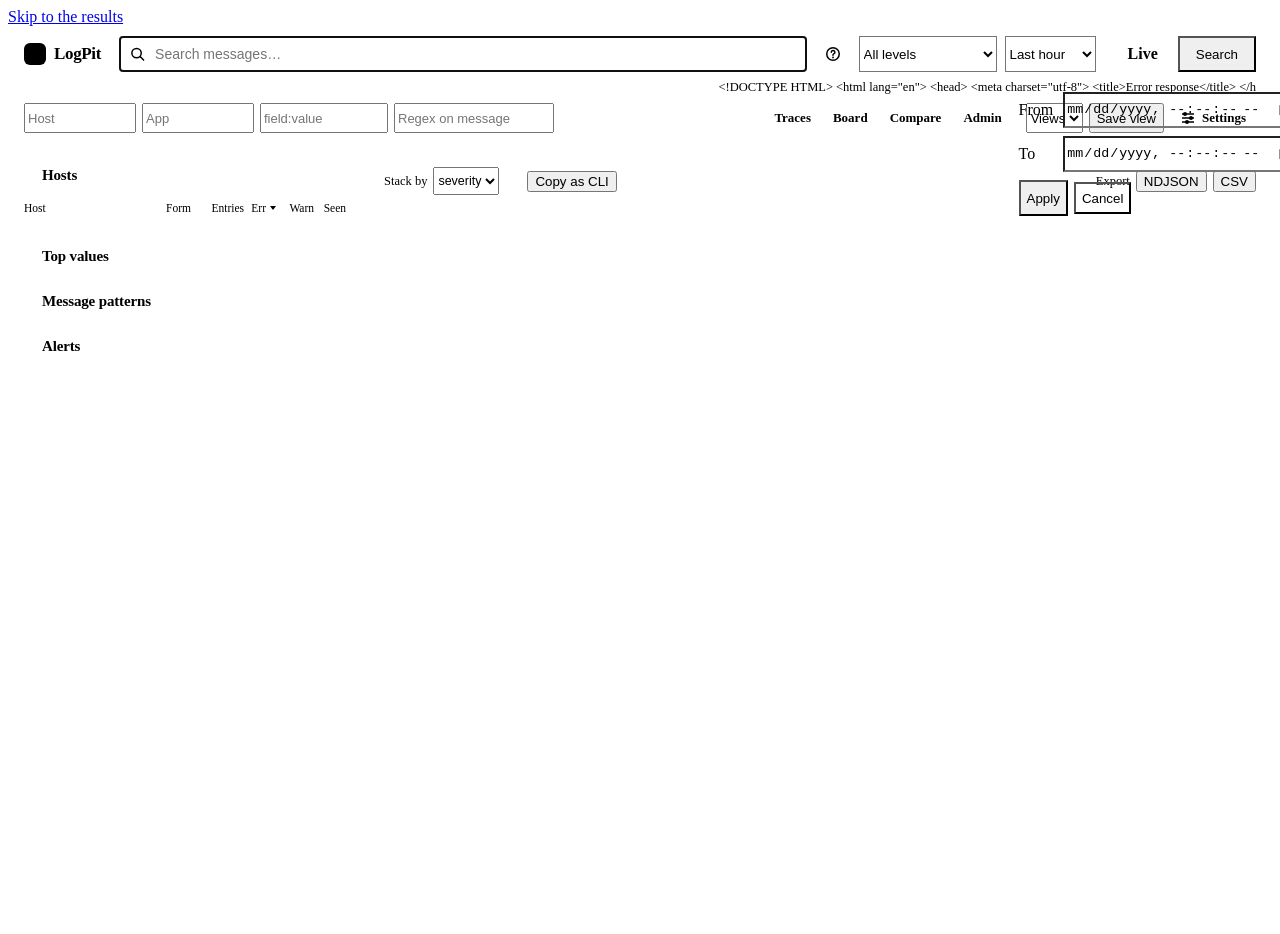
==== commit 4f30125d: "Show traces as a list and a waterfall in the web UI Stored traces could only be read through the API" ====
--- a/src/web/index.html
+++ b/src/web/index.html
@@ -59,7 +59,7 @@
   dialog#palette { width:min(620px, calc(100vw - 32px)); margin-top:14vh; padding:0; background:var(--surface); color:var(--ink); border:1px solid var(--rule); border-radius:12px; box-shadow:var(--pop); overflow:hidden; }
   dialog#palette[open] { animation:rise .2s var(--ease); }
   dialog#palette::backdrop { background:rgb(0 0 0 / .45); }
-  #palIn { width:100%; height:54px; border:0; border-bottom:1px solid var(--rule); border-radius:0; background:transparent; font-size:16px; padding:0 18px; }
+  #palIn { width:100%; height:54px; border:0; border-bottom:1px solid var(--rule); border-radius:0; background:transparent; font-size:15px; padding:0 18px; }
   #palIn:focus-visible { outline:none; box-shadow:none; }
   #palList { list-style:none; margin:0; padding:6px; max-height:52vh; overflow:auto; }
   #palList li { display:flex; align-items:center; gap:12px; padding:8px 10px; border-radius:var(--radius); cursor:pointer; transition:background-color .12s var(--ease); }
@@ -177,12 +177,23 @@
   .alrow .m { grid-column:1 / -1; overflow:hidden; text-overflow:ellipsis; white-space:nowrap; color:var(--muted); }
   .alrow .d { grid-row:1; grid-column:4; color:var(--muted); white-space:nowrap; font-size:11.5px; }
 
-  .patrow { display:grid; grid-template-columns:auto auto minmax(0, 1fr); gap:2px 10px; align-items:baseline; padding:8px 0; border-top:1px solid var(--rule); }
+  .patrow { display:grid; grid-template-columns:auto auto minmax(0, 1fr) auto; gap:2px 10px; align-items:baseline; padding:8px 0; border-top:1px solid var(--rule); }
   .patrow:first-child { border-top:0; }
   .patrow .n { font-weight:600; }
   .patrow .p { grid-column:1 / -1; grid-row:2; font:12px var(--mono); overflow:hidden; text-overflow:ellipsis; white-space:nowrap; }
   .patrow .m { color:var(--muted); text-align:right; overflow:hidden; text-overflow:ellipsis; white-space:nowrap; font-size:11.5px; }
   .patrow .t { white-space:nowrap; font-weight:600; font-size:11.5px; } .t.up { color:var(--err); } .t.new { color:var(--new); } .t.down { color:var(--ok); } .t.flat { color:var(--muted); }
+  .bell { display:inline-flex; align-items:center; justify-content:center; width:24px; height:22px; padding:0; border-color:transparent; background:none; color:var(--muted); align-self:center; }
+  .bell:hover { color:var(--ink); background:var(--surface-2); }
+  .bell[aria-expanded=true] { color:var(--accent); background:var(--focus-tint); }
+  /* Alerting on a pattern: a sentence with the figures to fill in, under its row. */
+  .alertform { display:grid; gap:8px; margin:0 0 6px; padding:10px 12px; border:1px solid var(--rule); border-radius:var(--radius); background:var(--surface); animation:reveal .2s var(--ease); }
+  .alertform .say { display:flex; flex-wrap:wrap; align-items:center; gap:6px; color:var(--muted); }
+  .alertform input[type=number] { width:4.5em; height:28px; padding:0 6px; }
+  .alertform input[type=text] { width:100%; height:28px; }
+  .alertform label { display:flex; align-items:center; gap:6px; color:var(--muted); }
+  .alertform .acts2 { display:flex; gap:6px; align-items:center; }
+  .alertform .msg { font-size:12px; color:var(--muted); } .alertform .msg.bad { color:var(--err); }
   #alertList:empty::after { content:'No notifications yet.'; color:var(--muted); }
   #patList:empty::after { content:'No entries in the current results.'; color:var(--muted); }
   #topList:empty::after { content:'No values for this field in the current results.'; color:var(--muted); }
@@ -297,6 +308,14 @@
   .ctxline .m { white-space:pre-wrap; word-break:break-word; }
   .ctxline.cur { background:var(--focus-tint); font-weight:600; }
 
+  /* New alerts, told in the page (and by the system when the tab is hidden and that is allowed). */
+  #toasts { position:fixed; z-index:40; right:16px; bottom:16px; display:grid; gap:8px; width:min(380px, calc(100vw - 32px)); }
+  .toast { display:grid; grid-template-columns:auto minmax(0, 1fr) auto; gap:4px 10px; align-items:start; padding:12px 12px 12px 14px; border:1px solid var(--rule); border-radius:12px; background:var(--surface); box-shadow:var(--pop); animation:rise .24s var(--ease); }
+  .toast .pulse { margin-top:6px; }
+  .toast b { font-weight:650; } .toast .m { grid-column:2; color:var(--muted); font-size:12.5px; overflow:hidden; text-overflow:ellipsis; display:-webkit-box; -webkit-line-clamp:2; -webkit-box-orient:vertical; }
+  .toast .acts3 { grid-column:2; display:flex; gap:6px; margin-top:4px; }
+  .toast .x { grid-row:1; grid-column:3; width:24px; height:24px; padding:0; border-color:transparent; background:none; color:var(--muted); }
+  .prefs .panel .hint { margin:-4px 0 0; color:var(--muted); font-size:12px; max-width:30ch; }
   #morebar { text-align:center; padding:18px; }
   #unseen { position:fixed; z-index:15; top:calc(var(--hdr) + 56px); left:50%; transform:translateX(-50%); height:30px; padding:0 14px; border:0; border-radius:999px; background:var(--accent); color:var(--ground); box-shadow:var(--raise); animation:rise .24s var(--ease); }
   #unseen:hover { background:var(--accent); filter:brightness(1.08); }
@@ -385,13 +404,14 @@
     <span id="status" role="status"></span>
   </div>
   <div class="row2" id="filters">
-    <input id="host" type="search" placeholder="Host" aria-label="Host" size="12">
-    <input id="app" type="search" placeholder="App" aria-label="App" size="12">
+    <input id="host" type="search" placeholder="Host" aria-label="Host" size="12" list="hostList" autocomplete="off">
+    <input id="app" type="search" placeholder="App" aria-label="App" size="12" list="appList" autocomplete="off">
+    <datalist id="hostList"></datalist><datalist id="appList"></datalist>
     <select id="tag" hidden aria-label="Host tag" title="Only the hosts that have this tag (see [[tags]] in the configuration)"><option value="">All tags</option></select>
     <input id="f" type="search" placeholder="field:value" aria-label="Field filter" size="14" title="Filter on a structured field: act:blocked (exact), status>=500 (also &gt;, &lt;, &lt;=, numbers only), act!=block, src~^10\. (regular expression). The field must be present.">
     <input id="re" type="search" placeholder="Regex on message" aria-label="Regular expression on message" size="18" title="Keep messages matching a regular expression, e.g. timeout|refused or (?i)error [0-9]+. It scans the entries left by the other filters, so narrow the time range first.">
     <span class="sep"></span>
-    <nav class="pages" aria-label="Views"><a href="/board">Board</a><a href="/compare">Compare</a><a href="/admin">Admin</a></nav>
+    <nav class="pages" aria-label="Views"><a href="/traces">Traces</a><a href="/board">Board</a><a href="/compare">Compare</a><a href="/admin">Admin</a></nav>
     <select id="views" aria-label="Saved views" title="Saved views, shared by everyone who uses this LogPit"><option value="">Views</option></select>
     <button id="saveView" type="button" title="Save the current search, time range and chart grouping under a name">Save view</button>
     <button id="delView" type="button" title="Delete the selected view" hidden>Delete</button>
@@ -406,6 +426,8 @@
         <label>Density <select id="prefDensity"><option value="normal">Comfortable</option><option value="compact">Compact</option></select></label>
         <label>Long messages <select id="prefWrap"><option value="wrap">Wrap</option><option value="nowrap">One line</option></select></label>
         <div class="cols" title="Columns of the table"><label><input type="checkbox" data-col="ts"> Time</label><label><input type="checkbox" data-col="sev"> Level</label><label><input type="checkbox" data-col="host"> Host</label><label><input type="checkbox" data-col="app"> App</label><label><input type="checkbox" data-col="fields"> Fields</label></div>
+        <label>Notify me of new alerts <input id="prefNotify" type="checkbox"></label>
+        <p class="hint" id="notifyHint" hidden></p>
         <button id="prefReset" type="button" class="small">Reset display</button>
         <p class="keys">Keys: <kbd>/</kbd> search · <kbd>L</kbd> live · <kbd>J</kbd> <kbd>K</kbd> next and previous line · <kbd>Enter</kbd> context · <kbd>Esc</kbd> close · <kbd>Ctrl</kbd>/<kbd>⌘</kbd> <kbd>K</kbd> commands · Alt-click a field to exclude it</p>
       </div>
@@ -437,6 +459,7 @@
 </dialog>
 <main class="stream">
 <button id="unseen" type="button" hidden></button>
+<div id="toasts" role="status" aria-live="polite"></div>
 <table id="stream" tabindex="-1" aria-label="Log entries"><tbody id="rows"></tbody></table>
 <div id="morebar" hidden><button id="more" type="button">Load more</button></div>
 <div id="empty" hidden></div>
@@ -638,10 +661,13 @@
     const only = document.createElement('button');
     only.type = 'button'; only.className = 'small'; only.textContent = 'search it';
     only.onclick = () => { $('f').value = 'trace_id:' + id; load(); };
+    // When the trace's spans were sent too, its waterfall is one click away.
+    const fall = document.createElement('a');
+    fall.className = 'small'; fall.href = '/traces/' + encodeURIComponent(id); fall.textContent = 'waterfall';
     const close = document.createElement('button');
     close.type = 'button'; close.className = 'small'; close.textContent = 'close';
     close.onclick = () => box.closest('tr').remove();
-    head.append(title, only, close);
+    head.append(title, only, fall, close);
 
     const line = r => {
       const el = document.createElement('div');
@@ -665,7 +691,7 @@
 
 // Display preferences, kept in this browser: theme, how times are written, density, wrapping and the
 // columns shown. They only change how the page looks, never what is asked of the server.
-const PREF_DEFAULTS = { theme: 'auto', time: 'local', density: 'normal', wrap: 'wrap', hide: [] };
+const PREF_DEFAULTS = { theme: 'auto', time: 'local', density: 'normal', wrap: 'wrap', hide: [], notify: false };
 let prefs = { ...PREF_DEFAULTS };
 try { prefs = { ...PREF_DEFAULTS, ...JSON.parse(localStorage.getItem('logpit-prefs') || '{}') }; } catch {}
 if (!Array.isArray(prefs.hide)) prefs.hide = [];
@@ -686,6 +712,7 @@
 function syncPrefControls() {
   $('prefTheme').value = prefs.theme; $('prefTime').value = prefs.time;
   $('prefDensity').value = prefs.density; $('prefWrap').value = prefs.wrap;
+  $('prefNotify').checked = !!prefs.notify; notifyHintText();
   for (const c of document.querySelectorAll('#prefs [data-col]')) c.checked = !prefs.hide.includes(c.dataset.col);
 }
 for (const [id, key] of [['prefTheme', 'theme'], ['prefTime', 'time'], ['prefDensity', 'density'], ['prefWrap', 'wrap']]) {
@@ -1574,12 +1601,91 @@
     if (!res.ok) return;
     const list = await res.json();
     const newest = list.length ? Math.max(...list.map(a => a.ts)) : 0;
+    tellAlerts(list);
     if (!alertsSeen) markAlertsSeen(newest || Date.now());
     else if ($('alerts').open && !document.hidden) { if (newest) markAlertsSeen(newest); }
     else showAlertBadge(list.length);
   } catch {}
 }
-setInterval(() => { if (!document.hidden && snap) checkAlerts(); }, 60000);
+// With notifications on, alerts are also checked while the tab is hidden (browsers slow that to a minute).
+setInterval(() => { if (snap && (!document.hidden || prefs.notify)) checkAlerts(); }, 60000);
+
+// New alerts: a toast while the page is in view, a system notification while it is hidden (that needs
+// HTTPS or localhost, and the browser's permission). The newest alert told is remembered, so a reload
+// or another tab does not tell it again.
+let notifiedUpTo = 0;
+try { notifiedUpTo = Number(localStorage.getItem('logpit-notified')) || 0; } catch {}
+const systemNotes = () => 'Notification' in window && window.isSecureContext;
+function notifyHintText() {
+  const hint = $('notifyHint');
+  if (!prefs.notify) { hint.hidden = true; return; }
+  hint.textContent = !systemNotes() ? 'Alerts show in this page. System notifications need LogPit over HTTPS.'
+    : Notification.permission === 'denied' ? 'The browser blocks notifications for this site; alerts show in this page.'
+    : Notification.permission === 'granted' ? 'Alerts show in this page, and as system notifications while the tab is hidden.'
+    : 'Alerts show in this page.';
+  hint.hidden = false;
+}
+$('prefNotify').onchange = async () => {
+  prefs.notify = $('prefNotify').checked;
+  savePrefs();
+  if (prefs.notify && systemNotes() && Notification.permission === 'default') { try { await Notification.requestPermission(); } catch {} }
+  if (prefs.notify && !notifiedUpTo) markNotified(Date.now());
+  notifyHintText();
+};
+function markNotified(ts) {
+  notifiedUpTo = Math.max(notifiedUpTo, ts);
+  try { localStorage.setItem('logpit-notified', String(notifiedUpTo)); } catch {}
+}
+function toast(a) {
+  const box = document.createElement('div');
+  box.className = 'toast';
+  const dot = document.createElement('span'); dot.className = 'pulse ' + (ALERT_GOOD.includes(a.kind) ? 'on' : 'hot');
+  const head = document.createElement('div');
+  const kind = document.createElement('b'); kind.textContent = a.kind === 'host_recovered' ? 'recovered' : a.kind.replace(/_/g, ' ');
+  head.append(kind, a.host ? ' · ' + a.host : '', ' · ', agoEl(document.createElement('span'), a.ts));
+  const m = document.createElement('div'); m.className = 'm'; m.textContent = a.message; m.title = a.message;
+  const acts = document.createElement('div'); acts.className = 'acts3';
+  const show = document.createElement('button'); show.type = 'button'; show.className = 'small'; show.textContent = 'Show';
+  show.onclick = () => { box.remove(); zoomTo(a.ts - 600000, a.ts + 600000); };
+  acts.append(show);
+  // A pattern alert that keeps coming back while you fix it can be put on mute for an hour.
+  const rule = a.details && a.details.rule;
+  if (rule) {
+    const mute = document.createElement('button'); mute.type = 'button'; mute.className = 'small'; mute.textContent = 'Mute 1 h';
+    mute.title = 'Record this alert without notifying anyone for an hour';
+    mute.onclick = async () => {
+      mute.disabled = true;
+      try {
+        const res = await fetch('/api/mutes', { method: 'POST', headers: { ...authHeaders(), 'Content-Type': 'application/json' }, body: JSON.stringify({ rule, minutes: 60 }) });
+        if (res.status === 401 || res.status === 403) throw new Error('muting needs the admin scope');
+        if (!res.ok) throw new Error((await res.text()).slice(0, 120) || 'HTTP ' + res.status);
+        const until = (await res.json()).until;
+        mute.textContent = 'muted until ' + new Date(until).toLocaleTimeString([], { hour: '2-digit', minute: '2-digit', hour12: false });
+      } catch (err) { mute.textContent = String(err.message || err); }
+    };
+    acts.append(mute);
+  }
+  const x = document.createElement('button'); x.type = 'button'; x.className = 'x'; x.setAttribute('aria-label', 'Dismiss'); x.append(crossIcon());
+  x.onclick = () => box.remove();
+  box.append(dot, head, x, m, acts);
+  $('toasts').append(box);
+  while ($('toasts').children.length > 4) $('toasts').firstElementChild.remove();
+  setTimeout(() => box.remove(), 12000);
+}
+function tellAlerts(list) {
+  if (!prefs.notify) return;
+  if (!notifiedUpTo) { markNotified(list.length ? Math.max(...list.map(a => a.ts)) : Date.now()); return; } // never replay the past
+  const fresh = list.filter(a => a.ts > notifiedUpTo).sort((a, b) => a.ts - b.ts);
+  if (!fresh.length) return;
+  markNotified(fresh[fresh.length - 1].ts);
+  if (document.hidden && systemNotes() && Notification.permission === 'granted') {
+    // A burst becomes one notification instead of a pile.
+    const a = fresh[fresh.length - 1];
+    const n = new Notification(fresh.length > 1 ? fresh.length + ' new alerts on LogPit' : 'LogPit: ' + a.kind.replace(/_/g, ' ') + (a.host ? ' on ' + a.host : ''),
+      { body: a.message, tag: 'logpit-alert' });
+    n.onclick = () => { window.focus(); n.close(); zoomTo(a.ts - 600000, a.ts + 600000); };
+  } else if (!document.hidden) fresh.slice(-3).forEach(toast);
+}
 document.addEventListener('visibilitychange', () => {
   if (document.hidden) return;
   hiddenErrors = 0;
@@ -1613,8 +1719,9 @@
       msg.className = 'm'; msg.textContent = a.message; msg.title = a.message;
       const sent = document.createElement('span');
       sent.className = 'd';
-      sent.textContent = (a.delivered === true ? 'sent' : a.delivered === false ? 'not sent' : 'no webhook') + (a.email === true ? ' · mail' : a.email === false ? ' · mail failed' : '');
-      sent.title = a.delivered === false ? 'The webhook did not accept this notification' : a.delivered === true ? 'Delivered to the webhook' : 'No webhook is configured';
+      const muted = a.details && a.details.muted;
+      sent.textContent = muted ? 'muted' : (a.delivered === true ? 'sent' : a.delivered === false ? 'not sent' : 'no webhook') + (a.email === true ? ' · mail' : a.email === false ? ' · mail failed' : '');
+      sent.title = muted ? 'Recorded but not notified: ' + muted : a.delivered === false ? 'The webhook did not accept this notification' : a.delivered === true ? 'Delivered to the webhook' : 'No webhook is configured';
       row.append(when, kind, host, msg, sent);
       return row;
     }));
@@ -1635,8 +1742,72 @@
   if (Math.abs(recent - prev) < 3 || Math.abs(pct) < 25) return { cls: 'flat', text: (pct > 0 ? '+' : '') + pct + '%' };
   return pct > 0 ? { cls: 'up', text: '+' + pct + '%' } : { cls: 'down', text: '−' + -pct + '%' };
 }
+// Alerting on a pattern: its template becomes the rule's regular expression (each <*> matches anything),
+// with a count and a window to fill in. Saved rules run at once and are listed under Admin.
+function bellIcon() {
+  const svg = document.createElementNS(NS_SVG, 'svg');
+  svg.setAttribute('width', '14'); svg.setAttribute('height', '14'); svg.setAttribute('viewBox', '0 0 16 16'); svg.setAttribute('aria-hidden', 'true');
+  const path = document.createElementNS(NS_SVG, 'path');
+  path.setAttribute('d', 'M4 11.5V7a4 4 0 0 1 8 0v4.5l1.2 1.2H2.8L4 11.5zM6.5 14a1.6 1.6 0 0 0 3 0');
+  path.setAttribute('fill', 'none'); path.setAttribute('stroke', 'currentColor'); path.setAttribute('stroke-width', '1.4'); path.setAttribute('stroke-linejoin', 'round');
+  svg.append(path);
+  return svg;
+}
+const patternRegex = p => p.split('<*>').map(part => part.trim().replace(/[.*+?^${}()|[\]\\]/g, '\\$&')).filter(Boolean).join('.+?');
+function bellButton(row, x) {
+  const b = document.createElement('button');
+  b.type = 'button'; b.className = 'bell';
+  b.title = 'Notify me when this pattern piles up'; b.setAttribute('aria-label', b.title);
+  b.setAttribute('aria-expanded', 'false');
+  b.append(bellIcon());
+  b.onclick = () => {
+    const open = row.nextElementSibling && row.nextElementSibling.classList.contains('alertform');
+    if (open) { row.nextElementSibling.remove(); b.setAttribute('aria-expanded', 'false'); return; }
+    row.after(alertForm(x, b));
+    b.setAttribute('aria-expanded', 'true');
+  };
+  return b;
+}
+function alertForm(x, bell) {
+  const f = document.createElement('form');
+  f.className = 'alertform';
+  const num = (value, label, max) => { const i = document.createElement('input'); i.type = 'number'; i.min = '1'; i.max = String(max); i.value = String(value); i.required = true; i.setAttribute('aria-label', label); return i; };
+  const count = num(5, 'Number of matching lines', 10000), mins = num(10, 'Window in minutes', 10080);
+  const say = document.createElement('div'); say.className = 'say';
+  say.append('Notify after', count, 'lines like this within', mins, 'minutes');
+  const perHost = document.createElement('input'); perHost.type = 'checkbox'; perHost.checked = true;
+  const ph = document.createElement('label'); ph.append(perHost, 'counted per host');
+  const name = document.createElement('input'); name.type = 'text'; name.maxLength = 80; name.required = true;
+  name.value = x.pattern.replaceAll('<*>', '…').replace(/\s+/g, ' ').trim().slice(0, 60);
+  name.setAttribute('aria-label', 'Name of the alert');
+  const msg = document.createElement('span'); msg.className = 'msg'; msg.setAttribute('role', 'status');
+  const save = document.createElement('button'); save.className = 'primary small'; save.textContent = 'Create the alert';
+  const cancel = document.createElement('button'); cancel.type = 'button'; cancel.className = 'small'; cancel.textContent = 'Cancel';
+  cancel.onclick = () => { f.remove(); bell.setAttribute('aria-expanded', 'false'); bell.focus(); };
+  f.addEventListener('keydown', e => { if (e.key === 'Escape') { e.preventDefault(); cancel.click(); } });
+  const acts = document.createElement('div'); acts.className = 'acts2'; acts.append(save, cancel, msg);
+  f.append(say, ph, name, acts);
+  f.onsubmit = async e => {
+    e.preventDefault();
+    save.disabled = true; msg.className = 'msg'; msg.textContent = 'saving…';
+    try {
+      const res = await fetch('/api/alert-rules', {
+        method: 'POST',
+        headers: { ...authHeaders(), 'Content-Type': 'application/json' },
+        body: JSON.stringify({ name: name.value.trim(), pattern: patternRegex(x.pattern), count: Number(count.value), window_secs: 60 * Number(mins.value), per_host: perHost.checked }),
+      });
+      if (res.status === 401 || res.status === 403) throw new Error('creating alerts needs a token with the admin scope (Settings)');
+      if (!res.ok) throw new Error((await res.text()).slice(0, 160) || 'HTTP ' + res.status);
+      msg.textContent = 'Alert created. It runs now; see it under Admin.';
+      save.hidden = true; cancel.textContent = 'Close';
+    } catch (err) { msg.className = 'msg bad'; msg.textContent = String(err.message || err); save.disabled = false; }
+  };
+  setTimeout(() => count.focus(), 0);
+  return f;
+}
 async function loadPatterns() {
   if (!snap || !$('patterns').open) return;
+  if ($('patList').querySelector('.alertform')) return; // a refresh would wipe the alert being written
   const req = ++patReq;
   try {
     const p = chartParams();
@@ -1662,6 +1833,7 @@
       const m = document.createElement('span'); m.className = 'm';
       m.append(x.severity + ' · ' + x.hosts + (x.hosts >= 100 ? '+' : '') + ' host' + (x.hosts === 1 ? '' : 's') + ' · ', agoEl(document.createElement('span'), x.last_ts));
       row.append(n, t, pat, m);
+      if (x.pattern && x.pattern.replaceAll('<*>', '').trim()) row.append(bellButton(row, x));
       return row;
     });
     if (d.other > 0) {
@@ -2106,6 +2278,32 @@
 }
 
 $('go').onclick = load;
+// Host and app suggest the names of the current window, fetched the first time the field is focused after
+// a search (without its own filter, so the alternatives stay listed). Picking one searches.
+let suggested = { host: null, app: null };
+async function suggest(field) {
+  if (!snap || suggested[field] === snap) return;
+  suggested[field] = snap;
+  try {
+    let names;
+    if (field === 'host') {
+      const p = chartParams(); p.delete('host'); p.set('limit', '200'); p.set('sort', 'host'); p.set('order', 'asc');
+      const res = await fetch('/api/hosts?' + p, { headers: authHeaders() });
+      if (!res.ok) throw new Error();
+      names = (await res.json()).map(h => h.host);
+    } else {
+      const p = topParams('app'); p.set('field', 'app'); p.set('limit', '100');
+      const res = await fetch('/api/top?' + p, { headers: authHeaders() });
+      if (!res.ok) throw new Error();
+      names = (await res.json()).values.map(v => v.value).filter(Boolean).sort();
+    }
+    $(field + 'List').replaceChildren(...names.map(n => { const o = document.createElement('option'); o.value = n; return o; }));
+  } catch { suggested[field] = null; }
+}
+for (const id of ['host', 'app']) {
+  $(id).addEventListener('focus', () => suggest(id));
+  $(id).addEventListener('input', e => { if (e.inputType === 'insertReplacementText' || e.inputType === undefined) load(); });
+}
 $('token').addEventListener('keydown', e => { if (e.key === 'Enter') load(); });
 for (const id of ['q', 'host', 'app', 'f', 're']) $(id).addEventListener('keydown', e => { if (e.key === 'Enter') load(); });
 $('level').onchange = load;
@@ -2369,7 +2567,7 @@
   add('Export', 'Download CSV', () => exportLogs('csv'));
   add('Open', 'Settings', () => { $('prefs').open = true; $('token').focus(); });
   add('Open', 'Search syntax', () => { $('help').open = true; $('help').querySelector('summary').focus(); });
-  for (const [label, href] of [['Departure board', '/board'], ['Compare two windows', '/compare'], ['Administration', '/admin']]) add('Page', label, () => { location.href = href; });
+  for (const [label, href] of [['Traces', '/traces'], ['Board of the hosts', '/board'], ['Compare two windows', '/compare'], ['Administration', '/admin']]) add('Page', label, () => { location.href = href; });
   for (const h of (hostRows.length ? hostRows : palHosts).slice(0, 50)) add('Host page', h.host, () => { location.href = '/host/' + encodeURIComponent(h.host); });
   add('Copy', 'This search as a CLI command', () => $('cli').click());
   return items;
